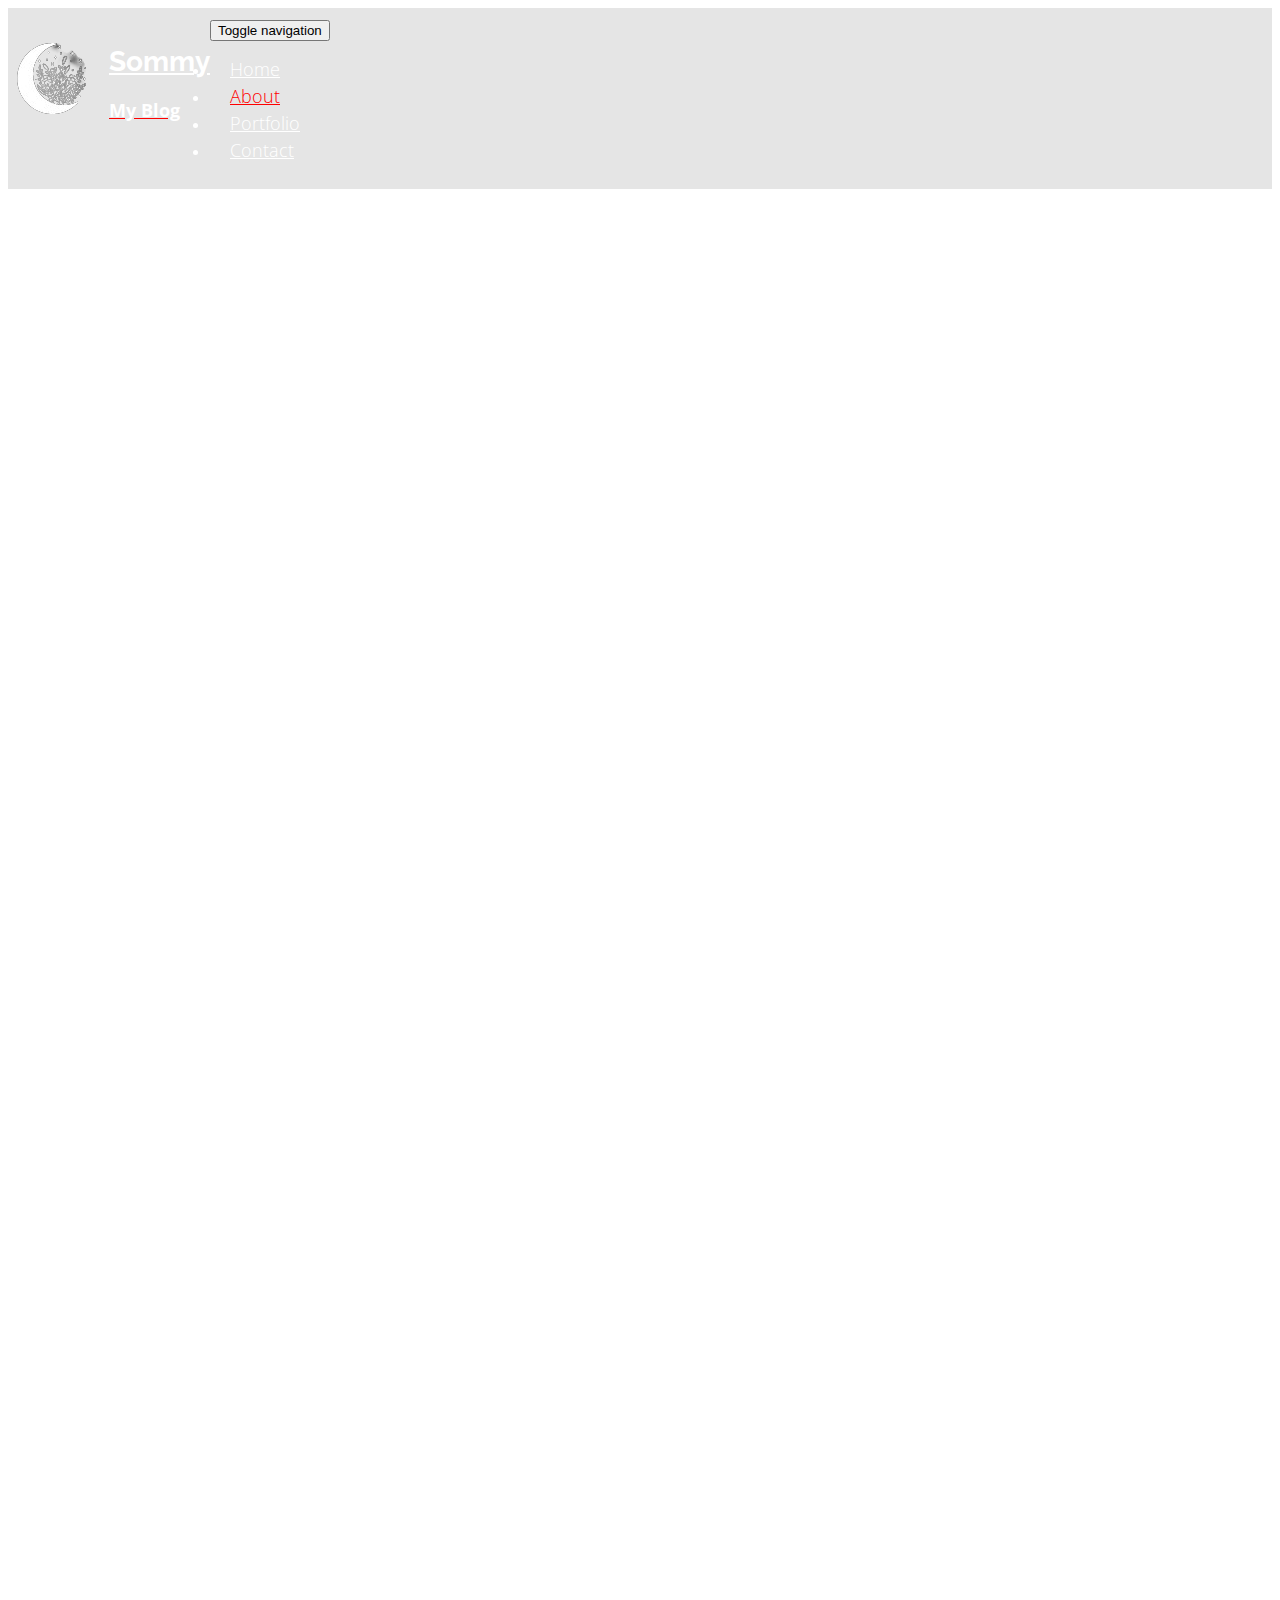
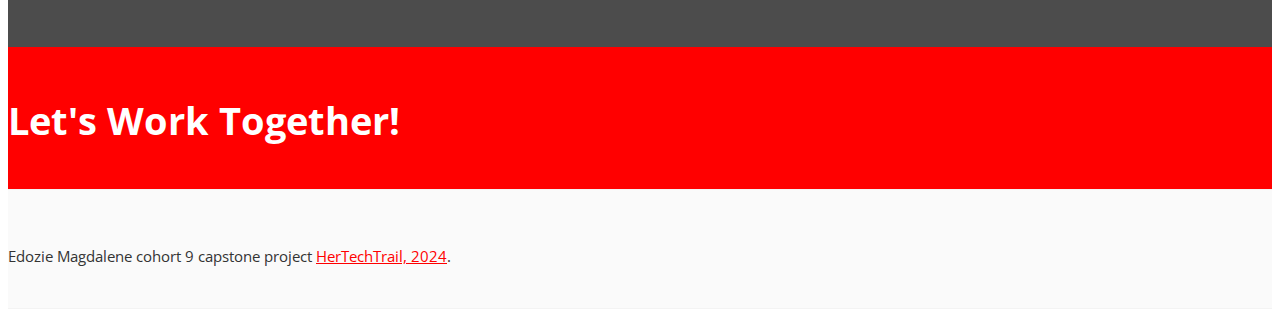
==== about.html @ c8b985c4 "Initial commit" ====
<!DOCTYPE html>
<!--[if IE 9]> <html lang="en" class="ie9"> <![endif]-->
<!--[if !IE]><!-->
<html lang="en">
  <!--<![endif]-->
  <head>
    <meta charset="utf-8" />
    <title>Sommy's Web Page</title>
    <meta
      name="description"
      content="Worthy a Bootstrap-based, Responsive HTML5 Template"
    />
    <meta name="author" content="htmlcoder.me" />

    <!-- Mobile Meta -->
    <meta name="viewport" content="width=device-width, initial-scale=1.0" />

    <!-- Favicon -->
    <link rel="shortcut icon" href="images/favicon.ico" />

    <!-- Web Fonts -->
    <link
      href="http://fonts.googleapis.com/css?family=Open+Sans:400italic,700italic,400,700,300&amp;subset=latin,latin-ext"
      rel="stylesheet"
      type="text/css"
    />
    <link
      href="http://fonts.googleapis.com/css?family=Raleway:700,400,300"
      rel="stylesheet"
      type="text/css"
    />

    <!-- Bootstrap core CSS -->
    <link href="bootstrap/css/bootstrap.css" rel="stylesheet" />

    <!-- Font Awesome CSS -->
    <link href="fonts/font-awesome/css/font-awesome.css" rel="stylesheet" />

    <!-- Plugins -->
    <link href="css/animations.css" rel="stylesheet" />

    <!-- Worthy core CSS file -->
    <link href="css/style.css" rel="stylesheet" />

    <!-- Custom css -->
    <link href="css/custom.css" rel="stylesheet" />
  </head>

  <body class="no-trans">
    <!-- scrollToTop -->
    <!-- ================ -->
    <div class="scrollToTop"><i class="icon-up-open-big"></i></div>

    <!-- header start -->
    <!-- ================ -->
    <header class="header fixed clearfix navbar navbar-fixed-top">
      <div class="container">
        <div class="row">
          <div class="col-md-4">
            <!-- header-left start -->
            <!-- ================ -->
            <div class="header-left clearfix">
              <!-- logo -->
              <div class="logo smooth-scroll">
                <a href="#banner"
                  ><img id="logo" src="images/White_and_Black_Moon_Light_Logo-removebg-preview.png" alt="Worthy"
                /></a>
              </div>

              <!-- name-and-slogan -->
              <div class="site-name-and-slogan smooth-scroll">
                <div class="site-name"><a href="#banner"><h2 style="color: white;">Sommy</h2></a></div>
                <div class="site-slogan mt-n1">
                  <a target="_blank" href="https://dynamotechtrends.com/"><h4 style="color: white;">My Blog</h4></a>
                </div>
              </div>
            </div>
            <!-- header-left end -->
          </div>
          <div class="col-md-8">
            <!-- header-right start -->
            <!-- ================ -->
            <div class="header-right clearfix">
              <!-- main-navigation start -->
              <!-- ================ -->
              <div class="main-navigation animated">
                <!-- navbar start -->
                <!-- ================ -->
                <nav class="navbar navbar-default" role="navigation">
                  <div class="container-fluid">
                    <!-- Toggle get grouped for better mobile display -->
                    <div class="navbar-header">
                      <button
                        type="button"
                        class="navbar-toggle"
                        data-toggle="collapse"
                        data-target="#navbar-collapse-1"
                      >
                        <span class="sr-only">Toggle navigation</span>
                        <span class="icon-bar"></span>
                        <span class="icon-bar"></span>
                        <span class="icon-bar"></span>
                      </button>
                    </div>

                    <!-- Collect the nav links, forms, and other content for toggling -->
                    <div
                      class="collapse navbar-collapse scrollspy smooth-scroll"
                      id="navbar-collapse-1"
                    >
                      <ul class="nav navbar-nav navbar-right">
                        <li><a href="index.html">Home</a></li>
                        <li class="active"><a href="about.html">About</a></li>
                        <li><a href="portfolio">Portfolio</a></li>
                        <li><a href="contact">Contact</a></li>
                      </ul>
                    </div>
                  </div>
                </nav>
                <!-- navbar end -->
              </div>
              <!-- main-navigation end -->
            </div>
            <!-- header-right end -->
          </div>
        </div>
      </div>
    </header>
    <!-- header end -->

    <!-- section start -->
    <!-- ================ -->
    <div style="margin-top: 100px;"
      class="section clearfix object-non-visible"
      data-animation-effect="fadeIn"
    >
      <div class="container">
        <div class="row my4">
          <div class="col-md-12">
            <h1 id="about" class="title text-center">
              About <span>Somtochukwu</span>
            </h1>
            <p class="lead text-center">
              Lorem ipsum dolor sit amet, consectetur adipisicing elit. Dicta
              officia, aspernatur.
            </p>
            <div class="space"></div>
            <div class="row">
              <div class="col-md-6">
                <img src="images/portfolio-1.jpg" alt="My picture" />
                <div class="space"></div>
              </div>
              <div class="col-md-6">
                <p>
                  Lorem ipsum dolor sit amet, consectetur adipisicing elit.
                  Excepturi adipisci illo, voluptatum ipsam fuga error commodi
                  architecto, laudantium culpa tenetur at id, beatae placeat
                  deserunt iure quas voluptas fugit eveniet.
                </p>
                <p>
                  Lorem ipsum dolor sit amet, consectetur adipisicing elit. Quo
                  ducimus explicabo quibusdam temporibus deserunt doloremque
                  pariatur ea, animi a. Delectus similique atque eligendi, enim
                  vel reiciendis deleniti neque aliquid, sit?
                </p>
                <ul class="list-unstyled">
                  <li>
                    <i class="fa fa-caret-right pr-10 text-colored"></i> Lorem
                    ipsum dolor sit amet
                  </li>
                  <li>
                    <i class="fa fa-caret-right pr-10 text-colored"></i>
                    Reiciendis deleniti neque aliquid
                  </li>
                  <li>
                    <i class="fa fa-caret-right pr-10 text-colored"></i> Ipsam
                    fuga error commodi
                  </li>
                  <li>
                    <i class="fa fa-caret-right pr-10 text-colored"></i> Lorem
                    ipsum dolor sit amet
                  </li>
                  <li>
                    <i class="fa fa-caret-right pr-10 text-colored"></i>
                    Dignissimos molestiae necessitatibus
                  </li>
                </ul>
              </div>
            </div>
            <div class="space"></div>
            <h2>Becessitatibus quae beatae possimus ullam</h2>
            <div class="row">
              <div class="col-md-6">
                <p>
                  Lorem ipsum dolor sit amet, consectetur adipisicing elit.
                  Excepturi adipisci illo, voluptatum ipsam fuga error commodi
                  architecto, laudantium culpa tenetur at id, beatae placeat
                  deserunt iure quas voluptas fugit eveniet.
                </p>
                <p>
                  Lorem ipsum dolor sit amet, consectetur adipisicing elit. Quo
                  ducimus explicabo quibusdam temporibus deserunt doloremque
                  pariatur ea, animi a. Delectus similique atque eligendi, enim
                  vel reiciendis deleniti neque aliquid, sit?
                </p>
                <p>
                  Vitae dolores quam magnam accusantium nam, voluptatibus
                  expedita delectus, dolorum odio magni ut nemo nihil ex earum
                  pariatur molestias velit eveniet, facere autem saepe aut. Ut
                  minima itaque porro facere. Cumque vitae autem, dignissimos
                  molestiae necessitatibus culpa aliquam deleniti soluta sunt
                  voluptatibus tenetur, unde dolorem eligendi doloribus
                  quibusdam facere totam. Possimus atque deserunt numquam
                  aliquam magnam, facilis officiis illo alias ipsa voluptas
                  laborum, praesentium eveniet nobis velit voluptatem odio
                  eligendi, corporis et iste distinctio! Repellendus, id, ad.
                </p>
              </div>
              <div class="col-md-6">
                <div
                  class="panel-group"
                  id="accordion"
                  role="tablist"
                  aria-multiselectable="true"
                >
                  <div class="panel panel-default">
                    <div class="panel-heading" role="tab" id="headingOne">
                      <h4 class="panel-title">
                        <a
                          data-toggle="collapse"
                          data-parent="#accordion"
                          href="#collapseOne"
                          aria-expanded="true"
                          aria-controls="collapseOne"
                        >
                          Collapsible Group Item #1
                        </a>
                      </h4>
                    </div>
                    <div
                      id="collapseOne"
                      class="panel-collapse collapse in"
                      role="tabpanel"
                      aria-labelledby="headingOne"
                    >
                      <div class="panel-body">
                        Anim pariatur cliche reprehenderit, enim eiusmod high
                        life accusamus terry richardson ad squid. 3 wolf moon
                        officia aute, non cupidatat skateboard dolor brunch.
                        Food truck quinoa nesciunt laborum eiusmod. Brunch 3
                        wolf moon tempor, sunt aliqua put a bird on it squid
                        single-origin coffee nulla assumenda shoreditch et.
                        Nihil anim keffiyeh helvetica, craft beer labore wes
                        anderson cred nesciunt sapiente ea proident. Ad vegan
                        excepteur butcher.
                      </div>
                    </div>
                  </div>
                  <div class="panel panel-default">
                    <div class="panel-heading" role="tab" id="headingTwo">
                      <h4 class="panel-title">
                        <a
                          class="collapsed"
                          data-toggle="collapse"
                          data-parent="#accordion"
                          href="#collapseTwo"
                          aria-expanded="false"
                          aria-controls="collapseTwo"
                        >
                          Collapsible Group Item #2
                        </a>
                      </h4>
                    </div>
                    <div
                      id="collapseTwo"
                      class="panel-collapse collapse"
                      role="tabpanel"
                      aria-labelledby="headingTwo"
                    >
                      <div class="panel-body">
                        Anim pariatur cliche reprehenderit, enim eiusmod high
                        life accusamus terry richardson ad squid. 3 wolf moon
                        officia aute, non cupidatat skateboard dolor brunch.
                        Food truck quinoa nesciunt laborum eiusmod. Brunch 3
                        wolf moon tempor, sunt aliqua put a bird on it squid
                        single-origin coffee nulla assumenda shoreditch et.
                        Nihil anim keffiyeh helvetica, craft beer labore wes
                        anderson cred nesciunt sapiente ea proident.
                      </div>
                    </div>
                  </div>
                  <div class="panel panel-default">
                    <div class="panel-heading" role="tab" id="headingThree">
                      <h4 class="panel-title">
                        <a
                          class="collapsed"
                          data-toggle="collapse"
                          data-parent="#accordion"
                          href="#collapseThree"
                          aria-expanded="false"
                          aria-controls="collapseThree"
                        >
                          Collapsible Group Item #3
                        </a>
                      </h4>
                    </div>
                    <div
                      id="collapseThree"
                      class="panel-collapse collapse"
                      role="tabpanel"
                      aria-labelledby="headingThree"
                    >
                      <div class="panel-body">
                        Richardson ad squid. 3 wolf moon officia aute, non
                        cupidatat skateboard dolor brunch. Food truck quinoa
                        nesciunt laborum eiusmod. Brunch 3 wolf moon tempor,
                        sunt aliqua put a bird on it squid single-origin coffee
                        nulla assumenda shoreditch et. Nihil anim keffiyeh
                        helvetica, craft beer labore wes anderson cred nesciunt
                        sapiente ea proident. Ad vegan excepteur butcher vice
                        lomo. Leggings occaecat craft beer farm-to-table, raw
                        denim aesthetic.
                      </div>
                    </div>
                  </div>
                </div>
              </div>
            </div>
          </div>
        </div>
      </div>
    </div>
    <!-- section end -->

    <!-- section start -->
    <!-- ================ -->
    <div class="section translucent-bg bg-image-1 blue">
      <div class="container object-non-visible" data-animation-effect="fadeIn">
        <h1 id="services" class="text-center title">Worthy Services</h1>
        <div class="space"></div>
        <div class="row">
          <div class="col-sm-6">
            <div class="media">
              <div class="media-body text-right">
                <h4 class="media-heading">Service 1</h4>
                <p>
                  Lorem ipsum dolor sit amet, consectetur adipisicing elit. Iure
                  aperiam consequatur quo quis exercitationem reprehenderit
                  dolor vel ducimus, voluptate eaque suscipit iste placeat.
                </p>
              </div>
              <div class="media-right">
                <i class="fa fa-cog"></i>
              </div>
            </div>
            <div class="media">
              <div class="media-body text-right">
                <h4 class="media-heading">Service 2</h4>
                <p>
                  Lorem ipsum dolor sit amet, consectetur adipisicing elit. Iure
                  aperiam consequatur quo quis exercitationem reprehenderit
                  dolor vel ducimus, voluptate eaque suscipit iste placeat.
                </p>
              </div>
              <div class="media-right">
                <i class="fa fa-check"></i>
              </div>
            </div>
            <div class="media">
              <div class="media-body text-right">
                <h4 class="media-heading">Service 3</h4>
                <p>
                  Lorem ipsum dolor sit amet, consectetur adipisicing elit. Iure
                  aperiam consequatur quo quis exercitationem reprehenderit
                  dolor vel ducimus, voluptate eaque suscipit iste placeat.
                </p>
              </div>
              <div class="media-right">
                <i class="fa fa-desktop"></i>
              </div>
            </div>
            <div class="media">
              <div class="media-body text-right">
                <h4 class="media-heading">Service 4</h4>
                <p>
                  Lorem ipsum dolor sit amet, consectetur adipisicing elit. Iure
                  aperiam consequatur quo quis exercitationem reprehenderit
                  dolor vel ducimus, voluptate eaque suscipit iste placeat.
                </p>
              </div>
              <div class="media-right">
                <i class="fa fa-users"></i>
              </div>
            </div>
          </div>
          <div class="space visible-xs"></div>
          <div class="col-sm-6">
            <div class="media">
              <div class="media-left">
                <i class="fa fa-leaf"></i>
              </div>
              <div class="media-body">
                <h4 class="media-heading">Service 5</h4>
                <p>
                  Lorem ipsum dolor sit amet, consectetur adipisicing elit. Iure
                  aperiam consequatur quo quis exercitationem reprehenderit
                  dolor vel ducimus, voluptate eaque suscipit iste placeat.
                </p>
              </div>
            </div>
            <div class="media">
              <div class="media-left">
                <i class="fa fa-area-chart"></i>
              </div>
              <div class="media-body">
                <h4 class="media-heading">Service 6</h4>
                <p>
                  Lorem ipsum dolor sit amet, consectetur adipisicing elit. Iure
                  aperiam consequatur quo quis exercitationem reprehenderit
                  dolor vel ducimus, voluptate eaque suscipit iste placeat.
                </p>
              </div>
            </div>
            <div class="media">
              <div class="media-left">
                <i class="fa fa-child"></i>
              </div>
              <div class="media-body">
                <h4 class="media-heading">Service 7</h4>
                <p>
                  Lorem ipsum dolor sit amet, consectetur adipisicing elit. Iure
                  aperiam consequatur quo quis exercitationem reprehenderit
                  dolor vel ducimus, voluptate eaque suscipit iste placeat.
                </p>
              </div>
            </div>
            <div class="media">
              <div class="media-left">
                <i class="fa fa-codepen"></i>
              </div>
              <div class="media-body">
                <h4 class="media-heading">Service 8</h4>
                <p>
                  Lorem ipsum dolor sit amet, consectetur adipisicing elit. Iure
                  aperiam consequatur quo quis exercitationem reprehenderit
                  dolor vel ducimus, voluptate eaque suscipit iste placeat.
                </p>
              </div>
            </div>
          </div>
        </div>
      </div>
    </div>
    <!-- section end -->

    <!-- section start -->
    <!-- ================ -->
    <div class="default-bg space blue">
      <div class="container">
        <div class="row">
          <div class="col-md-8 col-md-offset-2">
            <h1 class="text-center">Let's Work Together!</h1>
          </div>
        </div>
      </div>
    </div>
    <!-- section end -->

    <!-- footer start -->
    <!-- ================ -->
    <footer id="footer">
      <!-- .footer start -->
      <!-- ================ -->

      <!-- .subfooter start -->
      <!-- ================ -->
      <div class="subfooter">
        <div class="container">
          <div class="row">
            <div class="col-md-12">
              <p class="text-center">
                Edozie Magdalene cohort 9 capstone project
                <a target="_blank" href="http://htmlcoder.me"
                  >HerTechTrail, 2024</a
                >.
              </p>
            </div>
          </div>
        </div>
      </div>
      <!-- .subfooter end -->
    </footer>
    <!-- footer end -->

    <!-- JavaScript files placed at the end of the document so the pages load faster
		================================================== -->
    <!-- Jquery and Bootstap core js files -->
    <script type="text/javascript" src="plugins/jquery.min.js"></script>
    <script type="text/javascript" src="bootstrap/js/bootstrap.min.js"></script>

    <!-- Modernizr javascript -->
    <script type="text/javascript" src="plugins/modernizr.js"></script>

    <!-- Isotope javascript -->
    <script
      type="text/javascript"
      src="plugins/isotope/isotope.pkgd.min.js"
    ></script>

    <!-- Backstretch javascript -->
    <script
      type="text/javascript"
      src="plugins/jquery.backstretch.min.js"
    ></script>

    <!-- Appear javascript -->
    <script type="text/javascript" src="plugins/jquery.appear.js"></script>

    <!-- Initialization of Plugins -->
    <script type="text/javascript" src="js/template.js"></script>

    <!-- Custom Scripts -->
    <script type="text/javascript" src="js/custom.js"></script>
  </body>
</html>
---- css/style.css ----
/* Theme Name:Worthy - Free Powerful Theme by HtmlCoder
Author:HtmlCoder
Author URI:http://www.htmlcoder.me
Version:1.0.0
Created:November 2014
License:Creative Commons Attribution 3.0 License (https://creativecommons.org/licenses/by/3.0/)
File Description:Main CSS file of the template */

/* Typography
----------------------------------------------------------------------------- */
body {
  font-family: "Open Sans", sans-serif;
}
.site-name {
  font-family: "Raleway", sans-serif;
}
html,
body {
  height: 100%;
}
body {
  font-size: 15px;
  line-height: 1.5;
  color: #333333;
  background-color: #ffffff;
  position: relative;
}
h1,
h2,
h3,
h4,
h5,
h6 {
  color: #333333;
}
h1, logo  {
  font-size: 38px;
  font-weight: 700;
  margin-bottom: 20px;
}
h2 {
  font-size: 28px;
  margin-bottom: 15px;
}
h3 {
  font-size: 22px;
}
h4 {
  font-size: 18px;
  font-weight: 700;
}
h5 {
  font-size: 16px;
  text-transform: uppercase;
  font-weight: 700;
}
h6 {
  font-weight: 700;
}
h1 span,
h2 span,
h3 span,
h4 span {
  color: pink;
}
.text-colored {
  color: red;
}
a {
  color: red;
}
a:hover {
  color: pink;
}
a:focus,
a:active {
  outline: none;
}
.large {
  font-size: 18px;
}
img {
  display: block;
  max-width: 100%;
  height: auto;
}
.list-unstyled li {
  padding: 5px 0;
}
.list-horizontal {
  padding: 15px 0;
}
.list-horizontal-item img {
  display: block;
  margin: 0 auto;
}
.list-icons {
  padding: 0;
  margin: 20px 0;
  list-style: none;
  font-size: 18px;
}
.list-icons li {
  padding: 0 0 15px 0;
}
blockquote {
  border-left: none;
  padding-left: 0;
  padding-right: 0;
}
.title {
  margin-top: 0;
}

/* Layout
----------------------------------------------------------------------------- */
.header {
  color: #ffffff;
  background-color: rgba(0, 0, 0, 0.1);
  padding: 10px 0;
  -webkit-transition: all 0.2s ease-in-out;
  -moz-transition: all 0.2s ease-in-out;
  -o-transition: all 0.2s ease-in-out;
  -ms-transition: all 0.2s ease-in-out;
  transition: all 0.2s ease-in-out;
}
.banner {
  width: 100%;
  height: 100%;
  min-height: 100%;
  position: relative;
  color: #fff;
}
.banner-image {
  vertical-align: middle;
  min-height: 100%;
  width: 100%;
}
.banner:after {
  position: absolute;
  top: 0;
  left: 0;
  right: 0;
  bottom: 0;
  background-color: rgba(0, 0, 0, 0.55);
  content: "";
}
.banner-caption {
  position: absolute;
  top: 40%;
  width: 100%;
  z-index: 2;
}
.subfooter {
  background-color: #fafafa;
  border-top: 1px solid #f3f3f3;
  border-bottom: 1px solid #f3f3f3;
  padding: 40px 0;
}
.section {
  background-color: #ffffff;
  padding: 80px 0;
}

/* Backgrounds
----------------------------------------------------------------------------- */
.default-bg {
  background-color: #222222;
  color: #ffffff;
}
.default-bg.blue {
  background-color: red;
}
.translucent-bg {
  color: #ffffff;
}
.default-bg h1,
.default-bg h2,
.default-bg h3,
.default-bg h4,
.default-bg h5,
.default-bg h6,
.translucent-bg h1,
.translucent-bg h2,
.translucent-bg h3,
.translucent-bg h4,
.translucent-bg h5,
.translucent-bg h6 {
  color: #ffffff;
}
.default-bg blockquote footer,
.translucent-bg blockquote footer {
  color: #cccccc;
}
.default-bg a,
.translucent-bg a {
  color: #ffffff;
  text-decoration: underline;
}
.default-bg a:hover,
.translucent-bg a:hover {
  text-decoration: none;
}
.translucent-bg {
  -webkit-background-size: cover !important;
  -moz-background-size: cover !important;
  -o-background-size: cover !important;
  background-size: cover !important;
  background-position: 50% 0;
  background-repeat: no-repeat;
  z-index: 1;
  position: relative;
}
.translucent-bg .translucent-bg {
  margin-top: 80px;
  z-index: 3;
}
.translucent-bg:after {
  content: "";
  position: absolute;
  top: 0;
  left: 0;
  z-index: 2;
  width: 100%;
  height: 100%;
  background-color: rgba(0, 0, 0, 0.7);
}
.translucent-bg.red:after {
  background-color: rgb(25, 3, 3);
}
.translucent-bg .container {
  z-index: 3;
  position: relative;
}
.bg-image-1 {
  background: url("../images/bg-image-1.jpg") 50% 0px no-repeat;
}
.bg-image-2 {
  background: url("../images/bg-image-2.jpg") 50% 0px no-repeat;
}

/* Misc
----------------------------------------------------------------------------- */
.object-non-visible {
  opacity: 0;
  filter: alpha(opacity=0);
}
.object-visible,
.touch .object-non-visible {
  opacity: 1 !important;
  filter: alpha(opacity=100) !important;
}

/* Targeting only Firefox for smoothest animations */
@-moz-document url-prefix() {
  .object-visible,
  .touch .object-non-visible {
    -webkit-transition: opacity 0.6s ease-in-out;
    -moz-transition: opacity 0.6s ease-in-out;
    -o-transition: opacity 0.6s ease-in-out;
    -ms-transition: opacity 0.6s ease-in-out;
    transition: opacity 0.6s ease-in-out;
  }
}
.space {
  padding: 20px 0;
}
.pr-10 {
  padding-right: 10px;
}
.pl-10 {
  padding-left: 10px;
}
.pb-clear {
  padding-bottom: 0;
}

/* Sections
----------------------------------------------------------------------------- */
.banner-caption h1,
.banner-caption h2,
.banner-caption h3,
.banner-caption h4,
.banner-caption h5,
.banner-caption h6 {
  color: #ffffff;
}
.banner-caption h1 {
  font-size: 60px;
}
.subfooter p {
  margin-bottom: 0;
}

/* Template Components
----------------------------------------------------------------------------- */
/* Buttons
---------------------------------- */
.btn {
  padding: 8px 15px;
  font-size: 14px;
  line-height: 1.42857143;
  min-width: 160px;
  text-align: center;
  border-radius: 0;
  text-transform: uppercase;
  -webkit-transition: all 0.2s ease-in-out;
  -moz-transition: all 0.2s ease-in-out;
  -ms-transition: all 0.2s ease-in-out;
  -o-transition: all 0.2s ease-in-out;
  transition: all 0.2s ease-in-out;
}
.btn-default {
  color: red;
  border: 1px solid #cccccc;
}
.btn-default:hover {
  color: #ffffff;
  background-color: pink;
  border-color: pink;
}

/* Collapse
---------------------------------- */
.panel-group .panel {
  -webkit-border-radius: 0px;
  -moz-border-radius: 0px;
  border-radius: 0px;
  border: none;
}
.panel-default > .panel-heading {
  padding: 0;
  outline: none;
  border: none;
  -webkit-border-radius: 0;
  -moz-border-radius: 0;
  -o-border-radius: 0;
  border-radius: 0;
  width: 100%;
}
.panel-default > .panel-heading + .panel-collapse > .panel-body {
  border: 1px solid #f0f0f0;
  border-top: none;
  background-color: #fafafa;
}
.panel-heading a {
  font-weight: 400;
  padding: 12px 35px 12px 15px;
  display: inline-block;
  width: 100%;
  background-color: red;
  color: #ffffff;
  position: relative;
  text-decoration: none;
}
.panel-heading a.collapsed {
  color: #ffffff;
  background-color: #333333;
}
.panel-heading a:after {
  font-family: "FontAwesome";
  content: "\f147";
  position: absolute;
  right: 15px;
  font-size: 14px;
  font-weight: 300;
  top: 50%;
  line-height: 1;
  margin-top: -7px;
}
.panel-heading a.collapsed:after {
  content: "\f196";
}
.panel-heading a:hover {
  text-decoration: none;
  background-color: red;
  color: #ffffff;
}
.panel-title a i {
  padding-right: 10px;
  font-size: 20px;
}

/* Pills
---------------------------------- */
.nav-pills > li.active > a,
.nav-pills > li.active > a:hover,
.nav-pills > li.active > a:focus,
.nav-pills > li > a:hover {
  background-color: red;
  border-color: red;
  color: #ffffff;
}
.nav-pills > li > a {
  border-radius: 0;
  padding: 8px 20px;
  border: 1px solid #cacaca;
  color: #666666;
  font-size: 12px;
  text-transform: uppercase;
  font-weight: 300;
}

/* Forms
---------------------------------- */
.form-control {
  height: 45px;
  -webkit-border-radius: 0px;
  -moz-border-radius: 0px;
  border-radius: 0px;
}
.form-control-feedback {
  color: #cccccc;
}
.has-feedback label.sr-only ~ .form-control-feedback {
  top: 15px;
}
textarea {
  resize: vertical;
}

/* Modals
---------------------------------- */
.modal-content {
  -webkit-border-radius: 0px;
  -moz-border-radius: 0px;
  border-radius: 0px;
}
.modal-header {
  background-color: red;
  color: #ffffff;
}
.modal-header h4 {
  color: #ffffff;
}
.modal-header .close {
  font-weight: 300;
  color: #ffffff;
  text-shadow: none;
  filter: alpha(opacity=100);
  opacity: 1;
}

/* Large devices (Large desktops 1200px and up) */
@media (min-width: 1200px) {
  .modal-lg {
    width: 1140px;
  }
}

/* Media
---------------------------------- */
.media .fa {
  font-size: 24px;
  width: 40px;
  height: 25px;
  line-height: 25px;
  padding: 0 5px;
  text-align: center;
}

/* Navigations
----------------------------------------------------------------------------- */
.header .navbar {
  margin-bottom: 0;
}
.main-navigation .navbar-default {
  background-color: transparent;
  border: none;
}
.main-navigation .navbar-default .navbar-nav > li > a {
  color: #fff;
  padding: 10px 20px;
  font-size: 18px;
  font-weight: 300;
}
.main-navigation .navbar-default .navbar-nav > li.active > a {
  background-color: transparent;
  color: red;
}
.main-navigation .navbar-default .navbar-nav > li > a:hover,
.main-navigation .navbar-default .navbar-nav > li.active > a:hover {
  color: red;
}
@media (min-width: 768px) {
  .main-navigation .navbar-default .navbar-nav > li > a {
    padding-top: 30px;
    padding-bottom: 30px;
    -webkit-transition: all 0.3s ease-in-out;
    -moz-transition: all 0.3s ease-in-out;
    -o-transition: all 0.3s ease-in-out;
    -ms-transition: all 0.3s ease-in-out;
    transition: all 0.3s ease-in-out;
  }
}
@media (min-width: 768px) and (max-width: 991px) {
  .main-navigation .container-fluid {
    padding-left: 0;
    padding-right: 0;
  }
  .navbar-nav {
    float: left !important;
  }
}
@media (max-width: 767px) {
  .header.navbar-fixed-top {
    position: absolute;
  }
}

/* Fixed Header
----------------------------------------------------------------------------- */
.fixed-header-on .header {
  background-color: rgba(0, 0, 0, 0.95);
  padding: 5px 0;
}
.fixed-header-on .site-name {
  font-size: 24px;
}
.fixed-header-on .logo {
  -webkit-transform: scale(0.8);
  transform: scale(0.8);
  margin-top: 0;
  margin-bottom: 0;
}
@media (min-width: 768px) {
  .fixed-header-on .navbar-default .navbar-nav > li > a {
    padding-top: 20px;
    padding-bottom: 20px;
  }
}
@media (max-width: 991px) {
  .fixed-header-on .logo,
  .fixed-header-on .site-name,
  .fixed-header-on .site-slogan {
    display: none;
  }
}

/* Blocks/Widgets
----------------------------------------------------------------------------- */
/* Logo, Site Name, Site Slogan
---------------------------------- */
.logo {
  margin: 10px 10px 10px 0;
  -webkit-transition: all 0.3s ease-in-out;
  -moz-transition: all 0.3s ease-in-out;
  -o-transition: all 0.3s ease-in-out;
  -ms-transition: all 0.3s ease-in-out;
  transition: all 0.3s ease-in-out;
}
.logo,
.site-name-and-slogan {
  float: left;
}
.site-name {
  font-size: 36px;
  margin-bottom: -10px;
  -webkit-transition: all 0.3s ease-in-out;
  -moz-transition: all 0.3s ease-in-out;
  -o-transition: all 0.3s ease-in-out;
  -ms-transition: all 0.3s ease-in-out;
  transition: all 0.3s ease-in-out;
}
.site-name a {
  color: #ffffff;
}
.site-name a:hover {
  text-decoration: none;
}
.site-slogan {
  font-size: 12px;
}

/* Testimonials
---------------------------------- */
.testimonial .media-left {
  width: 60px;
}

/* Social Links
---------------------------------- */
.social-links {
  padding: 0;
  list-style: none;
  margin: 15px 0;
}
.social-links li {
  margin: 10px 25px 10px 0;
  display: inline-block;
  font-size: 36px;
}
.social-links li a {
  color: #333333;
  -webkit-transition: all 0.2s ease-in-out;
  -moz-transition: all 0.2s ease-in-out;
  -o-transition: all 0.2s ease-in-out;
  -ms-transition: all 0.2s ease-in-out;
  transition: all 0.2s ease-in-out;
}
.social-links li.twitter a:hover {
  color: red;
}
.social-links li.skype a:hover {
  color: #00aff0;
}
.social-links li.linkedin a:hover {
  color: #0976b4;
}
.social-links li.googleplus a:hover {
  color: #dd4b39;
}
.social-links li.youtube a:hover {
  color: #b31217;
}
.social-links li.flickr a:hover {
  color: #ff0084;
}
.social-links li.facebook a:hover {
  color: #3b5998;
}
.social-links li.pinterest a:hover {
  color: #cb2027;
}

/* Isotope Items
---------------------------------- */
.filters {
  margin: 0 0 30px 0;
}
.filters .nav-pills > li {
  margin-right: 2px;
  margin-bottom: 2px;
}
.filters .nav-pills > li + li {
  margin-left: 0px;
}
.text-center.filters .nav-pills > li {
  margin-right: 2px;
  margin-left: 2px;
  margin-bottom: 2px;
  display: inline-block;
  float: none;
}
.isotope-container {
  overflow: hidden;
}
.isotope-item {
  margin-bottom: 20px;
}
.isotope-item .btn-default {
  color: #999999;
}
.isotope-item .btn-default:hover {
  color: #ffffff;
}
@media (max-width: 480px) {
  .filters .nav-pills > li {
    width: 100%;
    display: block;
  }
}

/* Images Overlay
----------------------------------------------------------------------------- */
.overlay-container {
  position: relative;
  display: block;
  overflow: hidden;
}
.overlay {
  position: absolute;
  top: 0;
  bottom: -1px;
  left: 0;
  right: -1px;
  background-color: rgb(56, 4, 4);
  cursor: pointer;
  overflow: hidden;
  opacity: 0;
  filter: alpha(opacity=0);
  -webkit-transform: scale(0.8);
  transform: scale(0.8);
  -webkit-transition: all linear 0.2s;
  -moz-transition: all linear 0.2s;
  -ms-transition: all linear 0.2s;
  -o-transition: all linear 0.2s;
  transition: all linear 0.2s;
}
.overlay:hover {
  text-decoration: none;
}
.overlay span {
  position: absolute;
  display: block;
  bottom: 10px;
  text-align: center;
  width: 100%;
  color: #ffffff;
  font-size: 13px;
  font-weight: 300;
}
.overlay i {
  position: absolute;
  left: 50%;
  top: 50%;
  font-size: 18px;
  line-height: 1x;
  color: #ffffff;
  margin-top: -8px;
  margin-left: -8px;
  text-align: center;
}
.overlay-container:hover .overlay {
  opacity: 1;
  filter: alpha(opacity=100);
  -webkit-transform: scale(1);
  transform: scale(1);
}
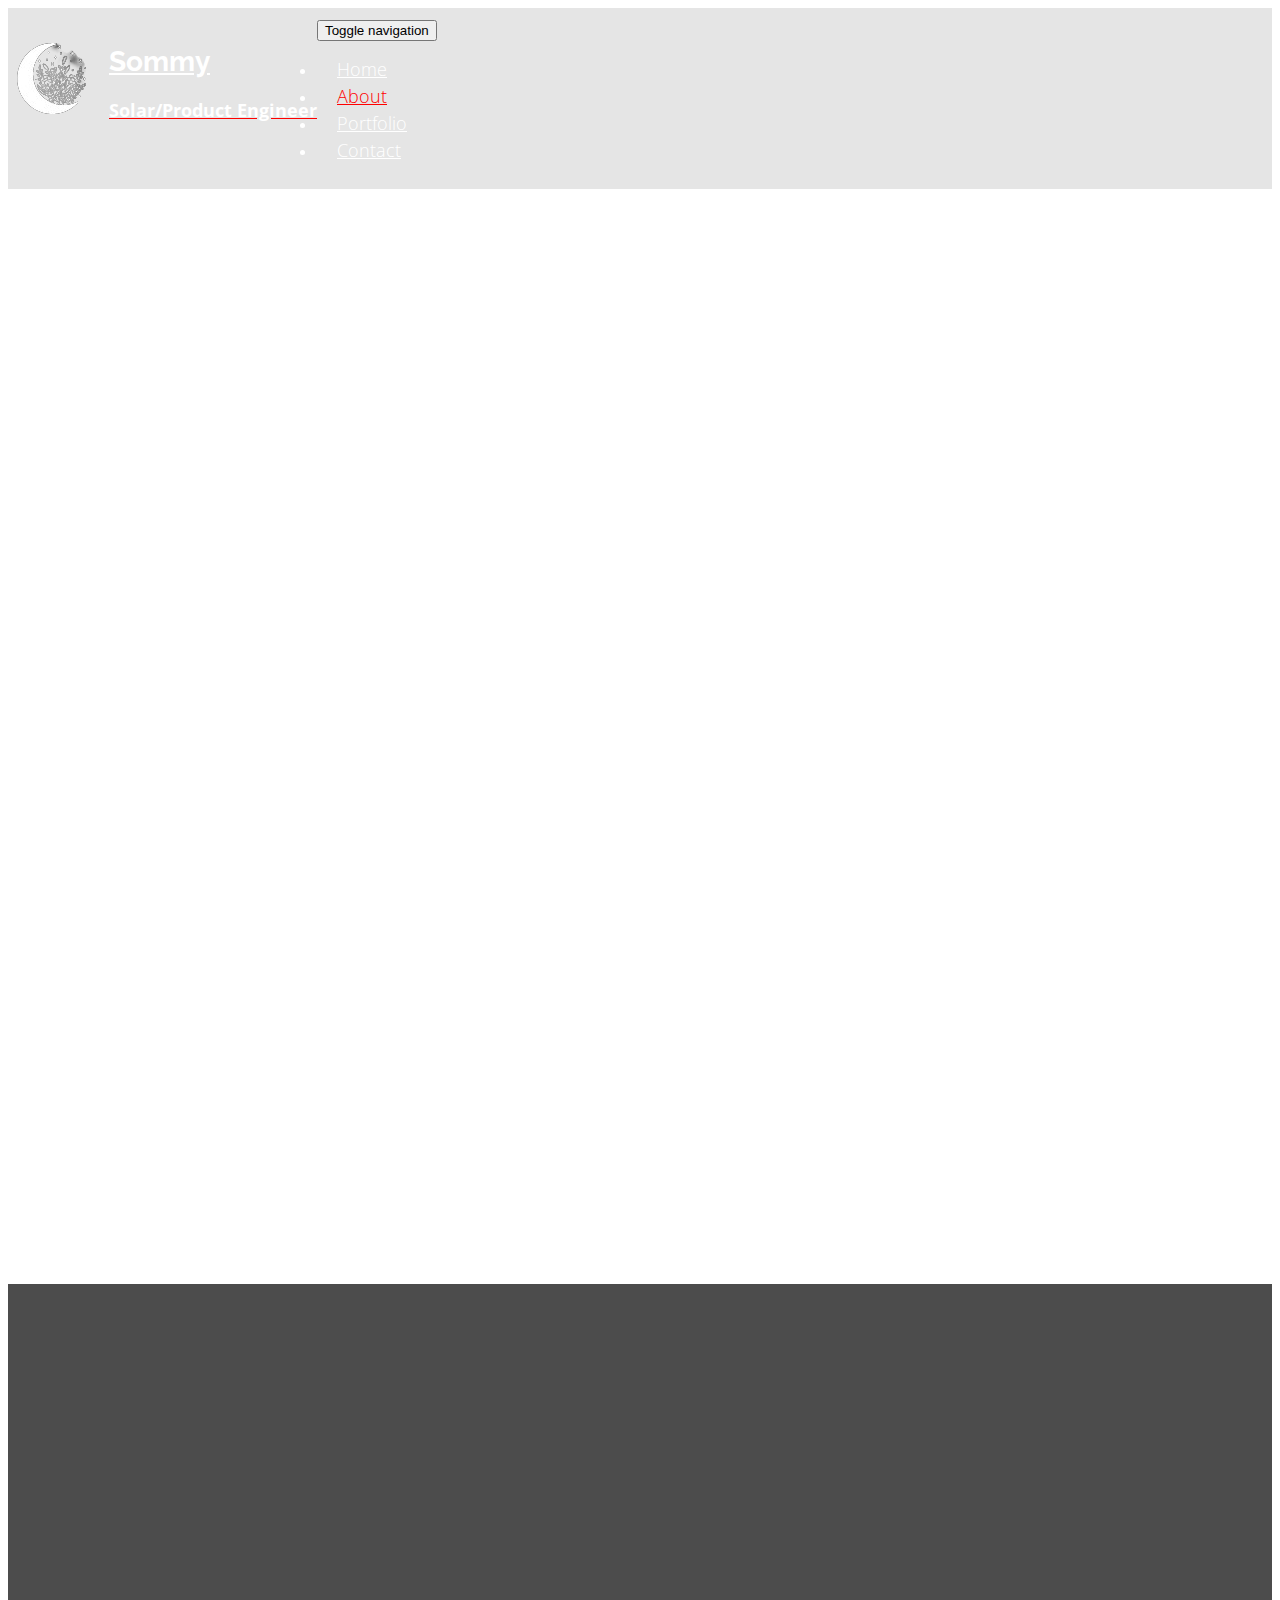
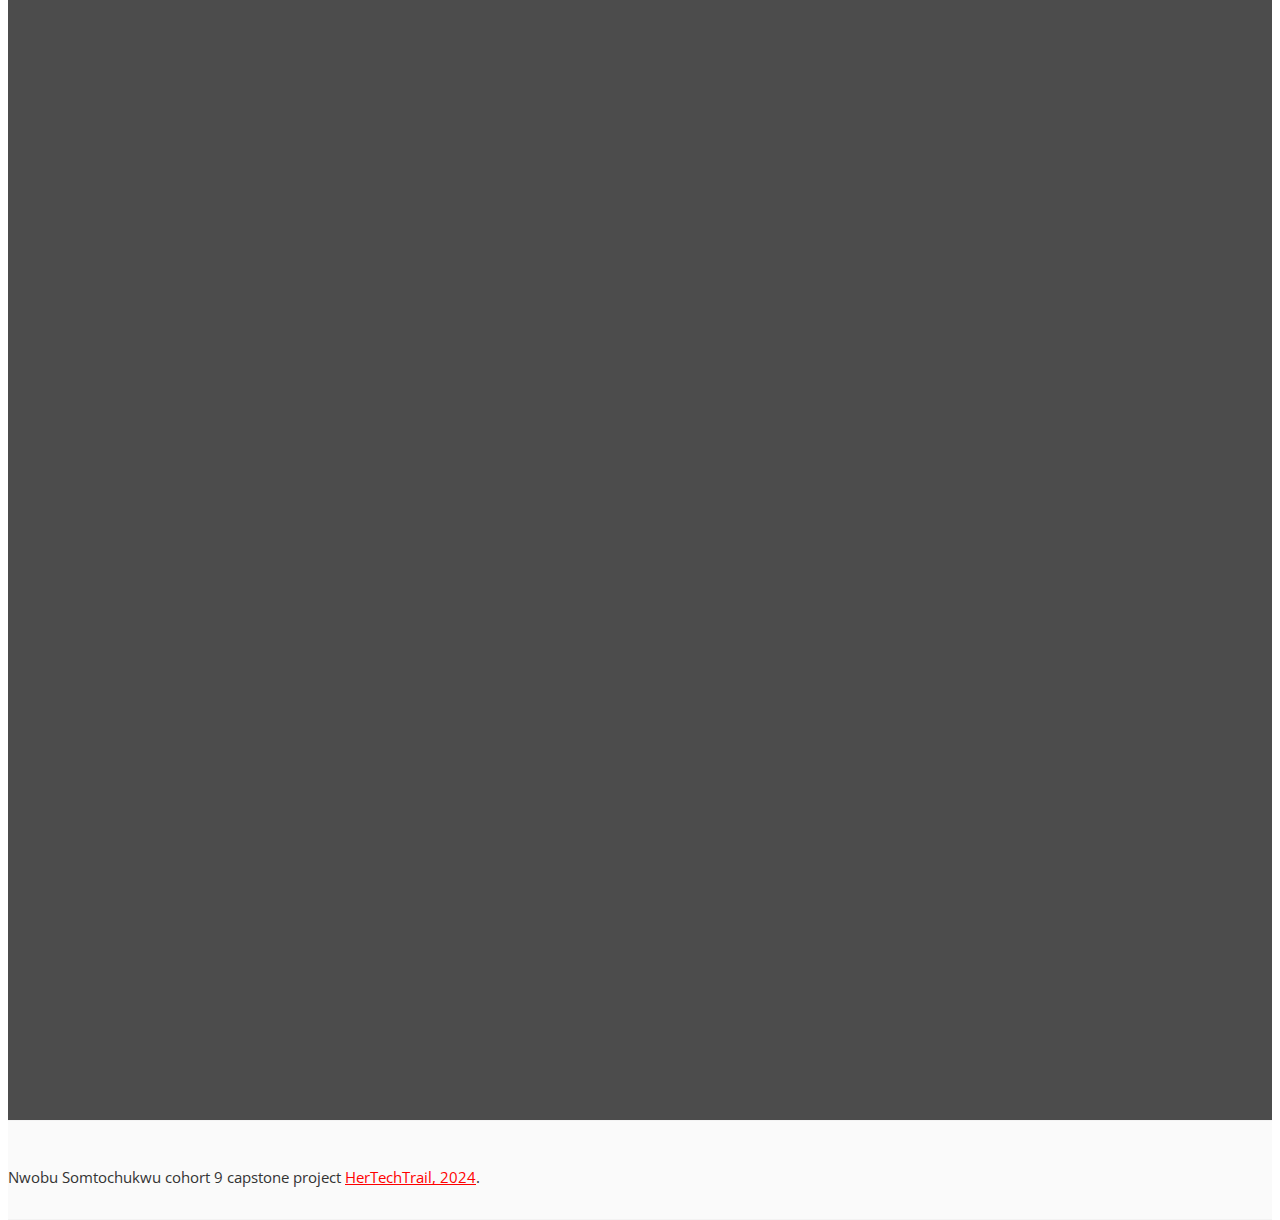
==== commit aaadc855: "Initial commit" ====
--- a/about.html
+++ b/about.html
@@ -5,7 +5,7 @@
   <!--<![endif]-->
   <head>
     <meta charset="utf-8" />
-    <title>Sommy's Web Page</title>
+    <title>Sommy's about page</title>
     <meta
       name="description"
       content="Worthy a Bootstrap-based, Responsive HTML5 Template"
@@ -71,7 +71,7 @@
               <div class="site-name-and-slogan smooth-scroll">
                 <div class="site-name"><a href="#banner"><h2 style="color: white;">Sommy</h2></a></div>
                 <div class="site-slogan mt-n1">
-                  <a target="_blank" href="https://dynamotechtrends.com/"><h4 style="color: white;">My Blog</h4></a>
+                  <a target="_blank" href="https://dynamotechtrends.com/"><h4 style="color: white;">Solar/Product Engineer</h4></a>
                 </div>
               </div>
             </div>
@@ -111,8 +111,8 @@
                       <ul class="nav navbar-nav navbar-right">
                         <li><a href="index.html">Home</a></li>
                         <li class="active"><a href="about.html">About</a></li>
-                        <li><a href="portfolio">Portfolio</a></li>
-                        <li><a href="contact">Contact</a></li>
+                        <li><a href="portfolio.html">Portfolio</a></li>
+                        <li><a href="contact.html">Contact</a></li>
                       </ul>
                     </div>
                   </div>
@@ -129,180 +129,41 @@
     <!-- header end -->
 
     <!-- section start -->
-    <!-- ================ -->
+
+    <!-- Added margin or space between the header and about section = -->
     <div style="margin-top: 100px;"
       class="section clearfix object-non-visible"
       data-animation-effect="fadeIn"
     >
-      <div class="container">
-        <div class="row my4">
-          <div class="col-md-12">
-            <h1 id="about" class="title text-center">
-              About <span>Somtochukwu</span>
+    <!-- ================ -->
+    <div class="container">
+      <div class="row my-4">
+        <div class="col-md-12">
+          <h1 id="about" class="title text-center">
+            About <span>Somtochukwu</span>
             </h1>
-            <p class="lead text-center">
-              Lorem ipsum dolor sit amet, consectetur adipisicing elit. Dicta
-              officia, aspernatur.
+            <p class="lead text-center" >
+              <strong class="cute">Hey, I'm Sommy </strong>
             </p>
             <div class="space"></div>
             <div class="row">
               <div class="col-md-6">
-                <img src="images/portfolio-1.jpg" alt="My picture" />
+                <img src="images/My_Picture.png" alt="My picture" />
                 <div class="space"></div>
               </div>
               <div class="col-md-6">
                 <p>
-                  Lorem ipsum dolor sit amet, consectetur adipisicing elit.
-                  Excepturi adipisci illo, voluptatum ipsam fuga error commodi
-                  architecto, laudantium culpa tenetur at id, beatae placeat
-                  deserunt iure quas voluptas fugit eveniet.
-                </p>
-                <p>
-                  Lorem ipsum dolor sit amet, consectetur adipisicing elit. Quo
-                  ducimus explicabo quibusdam temporibus deserunt doloremque
-                  pariatur ea, animi a. Delectus similique atque eligendi, enim
-                  vel reiciendis deleniti neque aliquid, sit?
-                </p>
-                <ul class="list-unstyled">
-                  <li>
-                    <i class="fa fa-caret-right pr-10 text-colored"></i> Lorem
-                    ipsum dolor sit amet
-                  </li>
-                  <li>
-                    <i class="fa fa-caret-right pr-10 text-colored"></i>
-                    Reiciendis deleniti neque aliquid
-                  </li>
-                  <li>
-                    <i class="fa fa-caret-right pr-10 text-colored"></i> Ipsam
-                    fuga error commodi
-                  </li>
-                  <li>
-                    <i class="fa fa-caret-right pr-10 text-colored"></i> Lorem
-                    ipsum dolor sit amet
-                  </li>
-                  <li>
-                    <i class="fa fa-caret-right pr-10 text-colored"></i>
-                    Dignissimos molestiae necessitatibus
-                  </li>
-                </ul>
-              </div>
-            </div>
-            <div class="space"></div>
-            <h2>Becessitatibus quae beatae possimus ullam</h2>
-            <div class="row">
-              <div class="col-md-6">
-                <p>
-                  Lorem ipsum dolor sit amet, consectetur adipisicing elit.
-                  Excepturi adipisci illo, voluptatum ipsam fuga error commodi
-                  architecto, laudantium culpa tenetur at id, beatae placeat
-                  deserunt iure quas voluptas fugit eveniet.
-                </p>
-                <p>
-                  Lorem ipsum dolor sit amet, consectetur adipisicing elit. Quo
-                  ducimus explicabo quibusdam temporibus deserunt doloremque
-                  pariatur ea, animi a. Delectus similique atque eligendi, enim
-                  vel reiciendis deleniti neque aliquid, sit?
-                </p>
-                <p>
-                  Vitae dolores quam magnam accusantium nam, voluptatibus
-                  expedita delectus, dolorum odio magni ut nemo nihil ex earum
-                  pariatur molestias velit eveniet, facere autem saepe aut. Ut
-                  minima itaque porro facere. Cumque vitae autem, dignissimos
-                  molestiae necessitatibus culpa aliquam deleniti soluta sunt
-                  voluptatibus tenetur, unde dolorem eligendi doloribus
-                  quibusdam facere totam. Possimus atque deserunt numquam
-                  aliquam magnam, facilis officiis illo alias ipsa voluptas
-                  laborum, praesentium eveniet nobis velit voluptatem odio
-                  eligendi, corporis et iste distinctio! Repellendus, id, ad.
-                </p>
-              </div>
-              <div class="col-md-6">
-                <div
-                  class="panel-group"
-                  id="accordion"
-                  role="tablist"
-                  aria-multiselectable="true"
-                >
-                  <div class="panel panel-default">
-                    <div class="panel-heading" role="tab" id="headingOne">
-                      <h4 class="panel-title">
-                        <a
-                          data-toggle="collapse"
-                          data-parent="#accordion"
-                          href="#collapseOne"
-                          aria-expanded="true"
-                          aria-controls="collapseOne"
-                        >
-                          Collapsible Group Item #1
-                        </a>
-                      </h4>
-                    </div>
-                    <div
-                      id="collapseOne"
-                      class="panel-collapse collapse in"
-                      role="tabpanel"
-                      aria-labelledby="headingOne"
-                    >
-                      <div class="panel-body">
-                        Anim pariatur cliche reprehenderit, enim eiusmod high
-                        life accusamus terry richardson ad squid. 3 wolf moon
-                        officia aute, non cupidatat skateboard dolor brunch.
-                        Food truck quinoa nesciunt laborum eiusmod. Brunch 3
-                        wolf moon tempor, sunt aliqua put a bird on it squid
-                        single-origin coffee nulla assumenda shoreditch et.
-                        Nihil anim keffiyeh helvetica, craft beer labore wes
-                        anderson cred nesciunt sapiente ea proident. Ad vegan
-                        excepteur butcher.
-                      </div>
-                    </div>
-                  </div>
-                  <div class="panel panel-default">
-                    <div class="panel-heading" role="tab" id="headingTwo">
-                      <h4 class="panel-title">
-                        <a
-                          class="collapsed"
-                          data-toggle="collapse"
-                          data-parent="#accordion"
-                          href="#collapseTwo"
-                          aria-expanded="false"
-                          aria-controls="collapseTwo"
-                        >
-                          Collapsible Group Item #2
-                        </a>
-                      </h4>
-                    </div>
-                    <div
-                      id="collapseTwo"
-                      class="panel-collapse collapse"
-                      role="tabpanel"
-                      aria-labelledby="headingTwo"
-                    >
-                      <div class="panel-body">
-                        Anim pariatur cliche reprehenderit, enim eiusmod high
-                        life accusamus terry richardson ad squid. 3 wolf moon
-                        officia aute, non cupidatat skateboard dolor brunch.
-                        Food truck quinoa nesciunt laborum eiusmod. Brunch 3
-                        wolf moon tempor, sunt aliqua put a bird on it squid
-                        single-origin coffee nulla assumenda shoreditch et.
-                        Nihil anim keffiyeh helvetica, craft beer labore wes
-                        anderson cred nesciunt sapiente ea proident.
-                      </div>
-                    </div>
-                  </div>
-                  <div class="panel panel-default">
+                  I am an aspiring web designer with a deep passion for creating visually compelling and user-friendly digital experiences. My journey into web design started with a fascination for how design and technology converge to shape the digital landscape. I am committed to continuous learning and improvement, staying abreast of the latest trends and best practices in the industry. My goal is to develop innovative web solutions that not only meet clients' needs but also provide an exceptional user experience. I believe in the power of design to transform ideas into impactful digital realities, and I am dedicated to honing my skills to become a leading web designer in the field.
+                </p>
+                <p>
+                  As a Product/Inside Sales Engineer in the renewable energy industry, I play a critical role in driving the adoption of sustainable energy solutions. My professional experience encompasses a blend of technical expertise and sales acumen, enabling me to effectively bridge the gap between product development and customer needs. I am responsible for understanding complex technical specifications, providing detailed product information, and developing customized solutions that align with our clients' renewable energy goals.
+                </p>
+              </div>
+            </div>
+              <div class="panel panel-default">
                     <div class="panel-heading" role="tab" id="headingThree">
                       <h4 class="panel-title">
-                        <a
-                          class="collapsed"
-                          data-toggle="collapse"
-                          data-parent="#accordion"
-                          href="#collapseThree"
-                          aria-expanded="false"
-                          aria-controls="collapseThree"
-                        >
-                          Collapsible Group Item #3
-                        </a>
-                      </h4>
+                    
                     </div>
                     <div
                       id="collapseThree"
@@ -310,17 +171,6 @@
                       role="tabpanel"
                       aria-labelledby="headingThree"
                     >
-                      <div class="panel-body">
-                        Richardson ad squid. 3 wolf moon officia aute, non
-                        cupidatat skateboard dolor brunch. Food truck quinoa
-                        nesciunt laborum eiusmod. Brunch 3 wolf moon tempor,
-                        sunt aliqua put a bird on it squid single-origin coffee
-                        nulla assumenda shoreditch et. Nihil anim keffiyeh
-                        helvetica, craft beer labore wes anderson cred nesciunt
-                        sapiente ea proident. Ad vegan excepteur butcher vice
-                        lomo. Leggings occaecat craft beer farm-to-table, raw
-                        denim aesthetic.
-                      </div>
                     </div>
                   </div>
                 </div>
@@ -336,17 +186,15 @@
     <!-- ================ -->
     <div class="section translucent-bg bg-image-1 blue">
       <div class="container object-non-visible" data-animation-effect="fadeIn">
-        <h1 id="services" class="text-center title">Worthy Services</h1>
+        <h1 id="services" class="text-center title">My Skills and Language</h1>
         <div class="space"></div>
         <div class="row">
           <div class="col-sm-6">
             <div class="media">
               <div class="media-body text-right">
-                <h4 class="media-heading">Service 1</h4>
-                <p>
-                  Lorem ipsum dolor sit amet, consectetur adipisicing elit. Iure
-                  aperiam consequatur quo quis exercitationem reprehenderit
-                  dolor vel ducimus, voluptate eaque suscipit iste placeat.
+                <h4 class="media-heading">Project Management</h4>
+                <p>
+                  Strategic Planning & Execution: Successfully managed multiple large-scale solar projects from inception to completion, ensuring timely delivery and adherence to budget constraints.
                 </p>
               </div>
               <div class="media-right">
@@ -355,11 +203,9 @@
             </div>
             <div class="media">
               <div class="media-body text-right">
-                <h4 class="media-heading">Service 2</h4>
-                <p>
-                  Lorem ipsum dolor sit amet, consectetur adipisicing elit. Iure
-                  aperiam consequatur quo quis exercitationem reprehenderit
-                  dolor vel ducimus, voluptate eaque suscipit iste placeat.
+                <h4 class="media-heading">Inside Sales</h4>
+                <p>
+                  Client Relationship Management: Built and maintained strong relationships with clients, providing tailored solutions to meet their energy needs.
                 </p>
               </div>
               <div class="media-right">
@@ -368,11 +214,9 @@
             </div>
             <div class="media">
               <div class="media-body text-right">
-                <h4 class="media-heading">Service 3</h4>
-                <p>
-                  Lorem ipsum dolor sit amet, consectetur adipisicing elit. Iure
-                  aperiam consequatur quo quis exercitationem reprehenderit
-                  dolor vel ducimus, voluptate eaque suscipit iste placeat.
+                <h4 class="media-heading">Technical Support Engineer</h4>
+                <p>
+                  Troubleshooting & Problem Solving: Provided expert technical support to resolve complex issues related to solar energy systems, ensuring high customer satisfaction.
                 </p>
               </div>
               <div class="media-right">
@@ -381,11 +225,9 @@
             </div>
             <div class="media">
               <div class="media-body text-right">
-                <h4 class="media-heading">Service 4</h4>
-                <p>
-                  Lorem ipsum dolor sit amet, consectetur adipisicing elit. Iure
-                  aperiam consequatur quo quis exercitationem reprehenderit
-                  dolor vel ducimus, voluptate eaque suscipit iste placeat.
+                <h4 class="media-heading">Solar Energy Design</h4>
+                <p>
+                  System Design & Engineering: Designed efficient and cost-effective solar energy systems tailored to diverse client needs, ranging from residential to commercial applications.
                 </p>
               </div>
               <div class="media-right">
@@ -400,11 +242,9 @@
                 <i class="fa fa-leaf"></i>
               </div>
               <div class="media-body">
-                <h4 class="media-heading">Service 5</h4>
-                <p>
-                  Lorem ipsum dolor sit amet, consectetur adipisicing elit. Iure
-                  aperiam consequatur quo quis exercitationem reprehenderit
-                  dolor vel ducimus, voluptate eaque suscipit iste placeat.
+                <h4 class="media-heading">English</h4>
+                <p>
+                  Fluent in English proficiency with exceptional written and verbal communication skills.
                 </p>
               </div>
             </div>
@@ -413,11 +253,9 @@
                 <i class="fa fa-area-chart"></i>
               </div>
               <div class="media-body">
-                <h4 class="media-heading">Service 6</h4>
-                <p>
-                  Lorem ipsum dolor sit amet, consectetur adipisicing elit. Iure
-                  aperiam consequatur quo quis exercitationem reprehenderit
-                  dolor vel ducimus, voluptate eaque suscipit iste placeat.
+                <h4 class="media-heading">German</h4>
+                <p>
+                  Basic proficient in both conversational and technical German, enabling effective communication with German-speaking clients and stakeholders.
                 </p>
               </div>
             </div>
@@ -426,11 +264,9 @@
                 <i class="fa fa-child"></i>
               </div>
               <div class="media-body">
-                <h4 class="media-heading">Service 7</h4>
-                <p>
-                  Lorem ipsum dolor sit amet, consectetur adipisicing elit. Iure
-                  aperiam consequatur quo quis exercitationem reprehenderit
-                  dolor vel ducimus, voluptate eaque suscipit iste placeat.
+                <h4 class="media-heading">Igbo</h4>
+                <p>
+                  Native in Igbo, facilitating engagement with local communities and stakeholders in Igbo-speaking regions.
                 </p>
               </div>
             </div>
@@ -439,27 +275,12 @@
                 <i class="fa fa-codepen"></i>
               </div>
               <div class="media-body">
-                <h4 class="media-heading">Service 8</h4>
-                <p>
-                  Lorem ipsum dolor sit amet, consectetur adipisicing elit. Iure
-                  aperiam consequatur quo quis exercitationem reprehenderit
-                  dolor vel ducimus, voluptate eaque suscipit iste placeat.
-                </p>
-              </div>
-            </div>
-          </div>
-        </div>
-      </div>
-    </div>
-    <!-- section end -->
-
-    <!-- section start -->
-    <!-- ================ -->
-    <div class="default-bg space blue">
-      <div class="container">
-        <div class="row">
-          <div class="col-md-8 col-md-offset-2">
-            <h1 class="text-center">Let's Work Together!</h1>
+                <h4 class="media-heading">Hausa</h4>
+                <p>
+                  Basic proficiency, enhancing ability to connect with Hausa-speaking clients and communities.
+                </p>
+              </div>
+            </div>
           </div>
         </div>
       </div>
@@ -479,8 +300,8 @@
           <div class="row">
             <div class="col-md-12">
               <p class="text-center">
-                Edozie Magdalene cohort 9 capstone project
-                <a target="_blank" href="http://htmlcoder.me"
+               Nwobu Somtochukwu cohort 9 capstone project
+                <a target="_blank" href="https://www.hertechtrail.org/academy/"
                   >HerTechTrail, 2024</a
                 >.
               </p>
--- a/css/style.css
+++ b/css/style.css
@@ -124,6 +124,7 @@
   -ms-transition: all 0.2s ease-in-out;
   transition: all 0.2s ease-in-out;
 }
+
 .banner {
   width: 100%;
   height: 100%;
@@ -155,12 +156,20 @@
   background-color: #fafafa;
   border-top: 1px solid #f3f3f3;
   border-bottom: 1px solid #f3f3f3;
-  padding: 40px 0;
+  padding: 30px 0;
 }
 .section {
   background-color: #ffffff;
   padding: 80px 0;
 }
+
+.cute {
+  font-family: 'Comic Sans MS', cursive; /* Use a cute or playful font */
+  color: black; /* Choose a cute color */
+  font-size: 30px;
+  font-style: oblique;
+}
+
 
 /* Backgrounds
 ----------------------------------------------------------------------------- */
@@ -717,3 +726,12 @@
   -webkit-transform: scale(1);
   transform: scale(1);
 }
+
+.mt-5 {
+  margin-top: 3rem; /* Adjust the value to your desired spacing */
+}
+
+/* Alternatively, you can directly style the row or container */
+.default-bg .row {
+  margin-top: 3rem; /* Adds space above the row */
+}
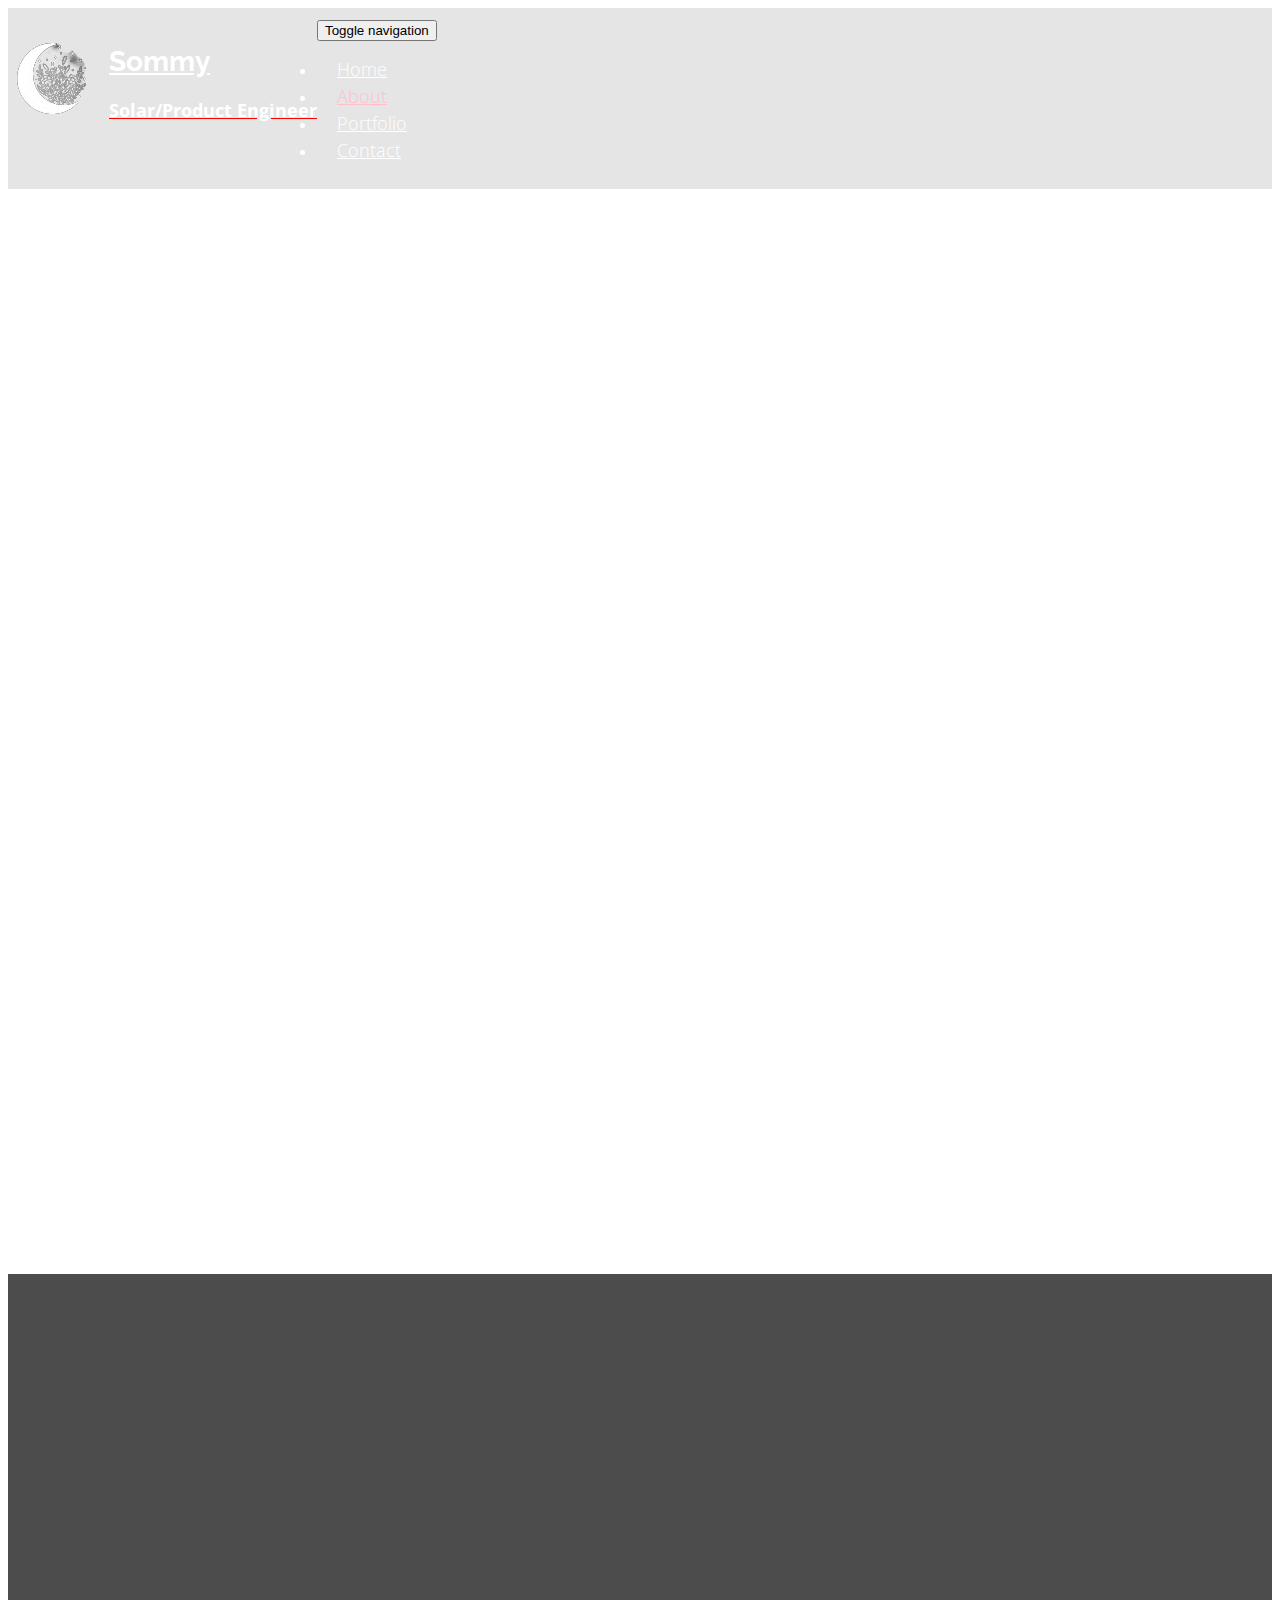
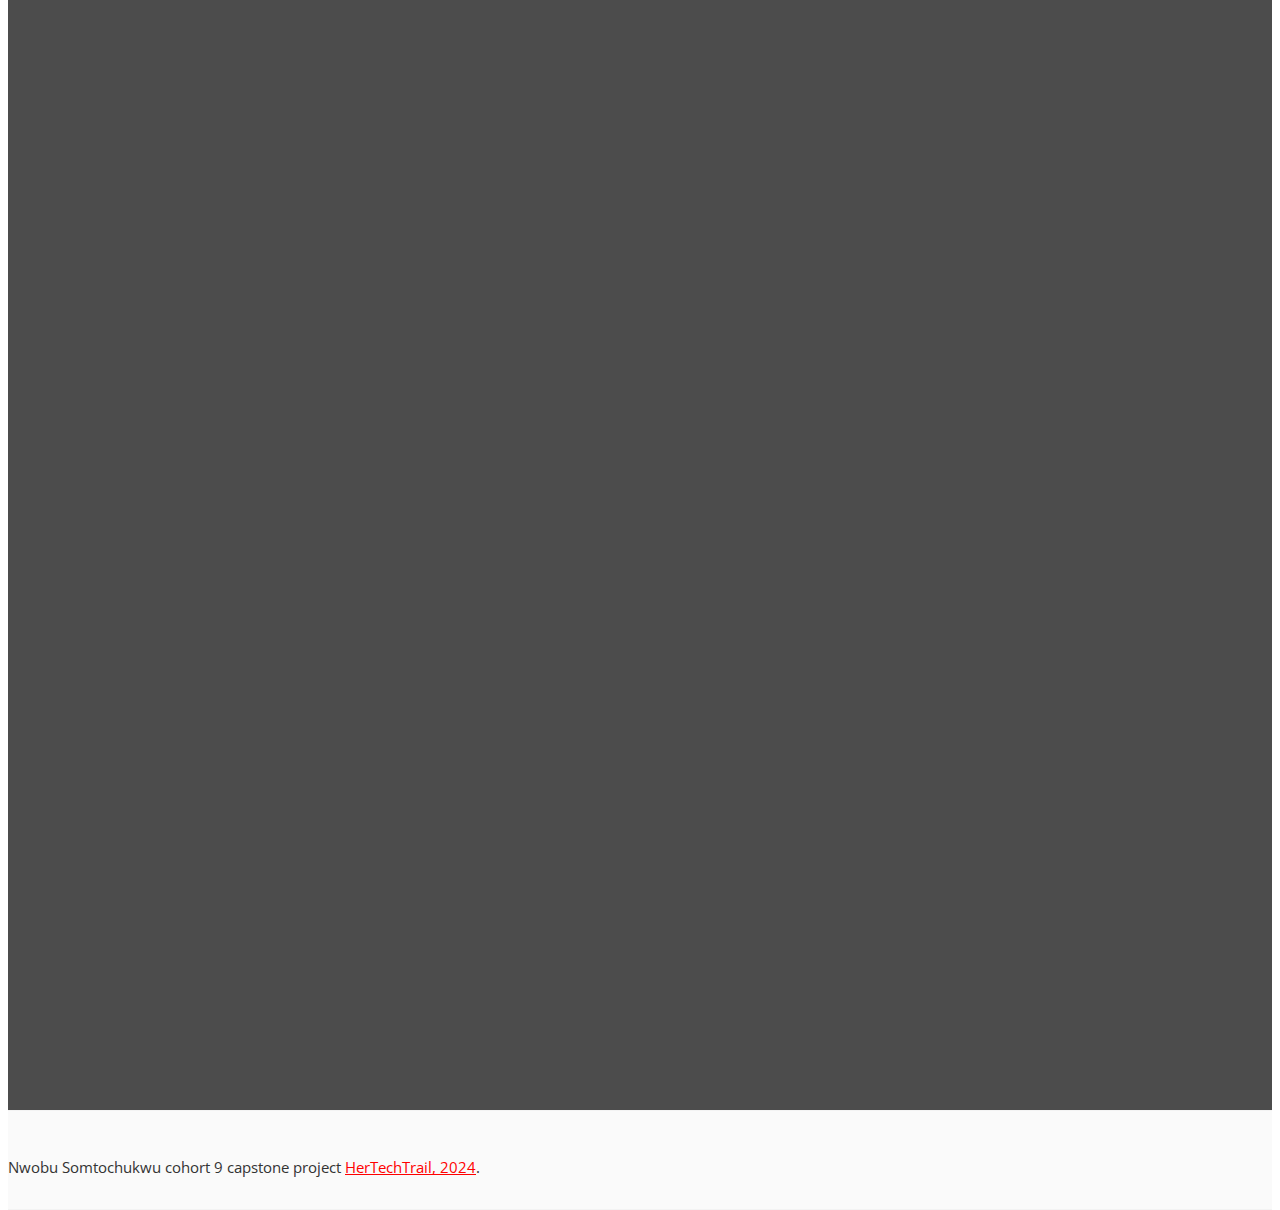
==== commit 998169c0: "New changes" ====
--- a/about.html
+++ b/about.html
@@ -63,7 +63,7 @@
               <!-- logo -->
               <div class="logo smooth-scroll">
                 <a href="#banner"
-                  ><img id="logo" src="images/White_and_Black_Moon_Light_Logo-removebg-preview.png" alt="Worthy"
+                  ><img id="logo" src="images/White_and_Black_Moon_Light_Logo-removebg-preview.png" alt="Sommy"
                 /></a>
               </div>
 
@@ -131,7 +131,7 @@
     <!-- section start -->
 
     <!-- Added margin or space between the header and about section = -->
-    <div style="margin-top: 100px;"
+    <div style="margin-top: 90px;"
       class="section clearfix object-non-visible"
       data-animation-effect="fadeIn"
     >
--- a/css/style.css
+++ b/css/style.css
@@ -22,7 +22,7 @@
   font-size: 15px;
   line-height: 1.5;
   color: #333333;
-  background-color: #ffffff;
+  background-color: white;
   position: relative;
 }
 h1,
@@ -485,7 +485,7 @@
 }
 .main-navigation .navbar-default .navbar-nav > li.active > a {
   background-color: transparent;
-  color: red;
+  color: pink;
 }
 .main-navigation .navbar-default .navbar-nav > li > a:hover,
 .main-navigation .navbar-default .navbar-nav > li.active > a:hover {
@@ -520,7 +520,7 @@
 /* Fixed Header
 ----------------------------------------------------------------------------- */
 .fixed-header-on .header {
-  background-color: rgba(0, 0, 0, 0.95);
+  background-color: black;
   padding: 5px 0;
 }
 .fixed-header-on .site-name {
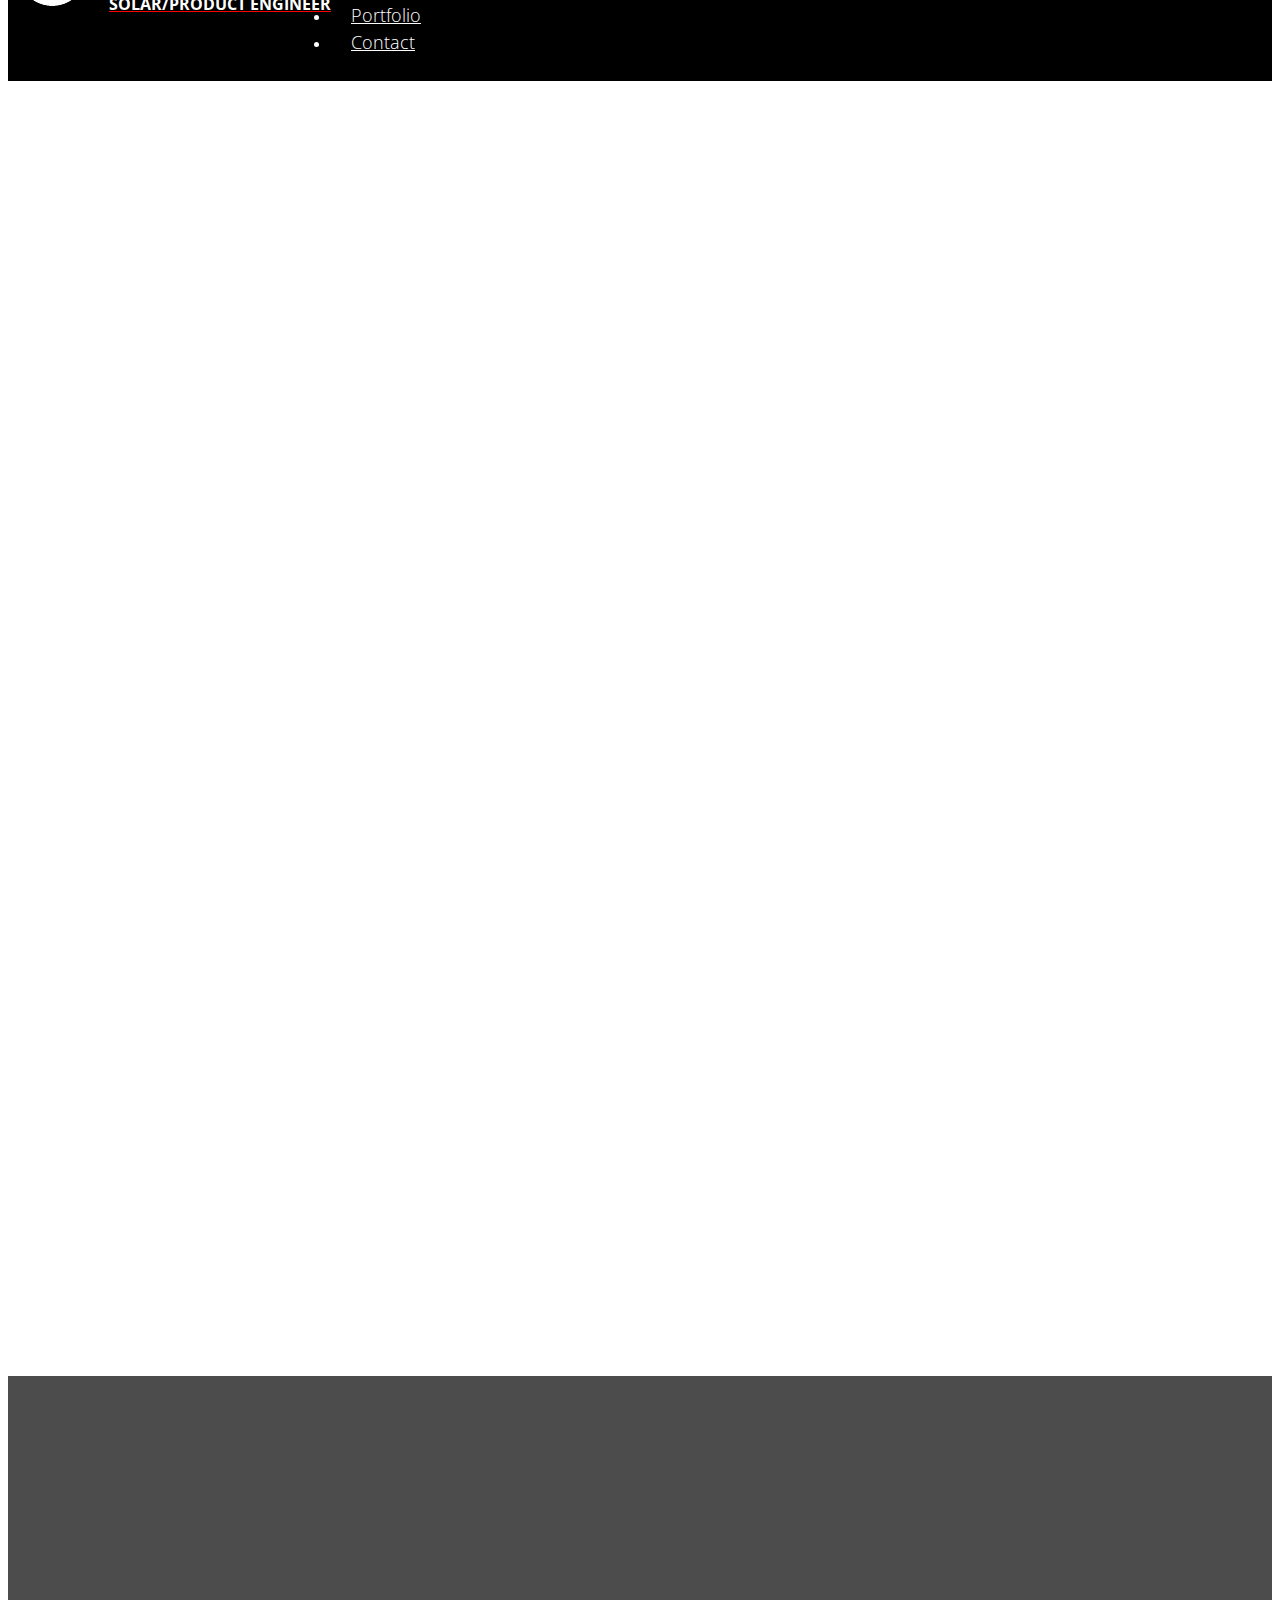
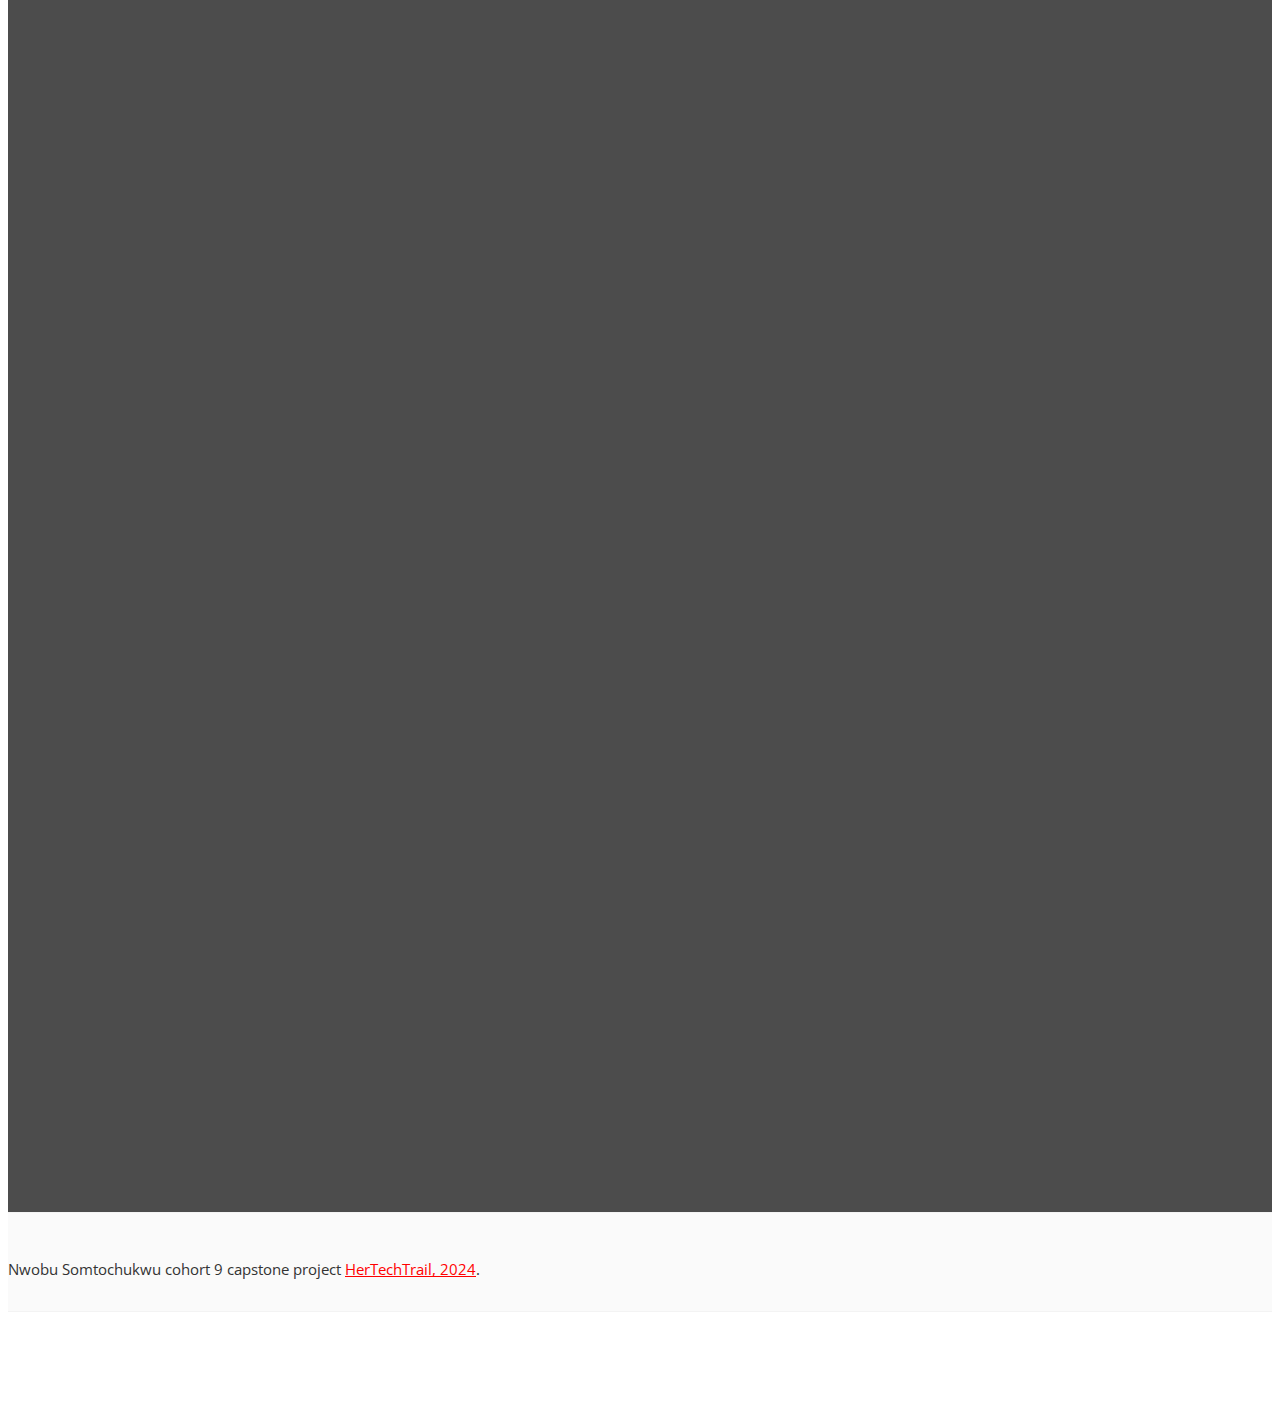
==== commit 8be67e67: "update the code" ====
--- a/about.html
+++ b/about.html
@@ -53,7 +53,7 @@
 
     <!-- header start -->
     <!-- ================ -->
-    <header class="header fixed clearfix navbar navbar-fixed-top">
+    <header class="header fixed clearfix navbar navbar-fixed-top main-header" >
       <div class="container">
         <div class="row">
           <div class="col-md-4">
@@ -63,7 +63,8 @@
               <!-- logo -->
               <div class="logo smooth-scroll">
                 <a href="#banner"
-                  ><img id="logo" src="images/White_and_Black_Moon_Light_Logo-removebg-preview.png" alt="Sommy"
+                  >
+                  <img id="logo" src="images/White_and_Black_Moon_Light_Logo-removebg-preview.png" alt="Sommy"
                 /></a>
               </div>
 
@@ -71,7 +72,8 @@
               <div class="site-name-and-slogan smooth-scroll">
                 <div class="site-name"><a href="#banner"><h2 style="color: white;">Sommy</h2></a></div>
                 <div class="site-slogan mt-n1">
-                  <a target="_blank" href="https://dynamotechtrends.com/"><h4 style="color: white;">Solar/Product Engineer</h4></a>
+                  <a target="_blank" href="https://dynamotechtrends.com/">
+                    <h5 style="color: white;">Solar/Product Engineer</h5></a>
                 </div>
               </div>
             </div>
@@ -131,12 +133,12 @@
     <!-- section start -->
 
     <!-- Added margin or space between the header and about section = -->
-    <div style="margin-top: 90px;"
+    <div style="margin-top: 200px;"
       class="section clearfix object-non-visible"
       data-animation-effect="fadeIn"
     >
     <!-- ================ -->
-    <div class="container">
+    <div class="container" style="margin-top: 100px;">
       <div class="row my-4">
         <div class="col-md-12">
           <h1 id="about" class="title text-center">
--- a/css/style.css
+++ b/css/style.css
@@ -24,6 +24,7 @@
   color: #333333;
   background-color: white;
   position: relative;
+  margin-top: -100px;
 }
 h1,
 h2,
@@ -33,6 +34,13 @@
 h6 {
   color: #333333;
 }
+
+@media (max-width: 767px) {
+  .main-header {
+      margin-top: -100px;
+  }
+}
+
 h1, logo  {
   font-size: 38px;
   font-weight: 700;
@@ -115,8 +123,8 @@
 /* Layout
 ----------------------------------------------------------------------------- */
 .header {
-  color: #ffffff;
-  background-color: rgba(0, 0, 0, 0.1);
+  color: white;
+  background-color: black;
   padding: 10px 0;
   -webkit-transition: all 0.2s ease-in-out;
   -moz-transition: all 0.2s ease-in-out;
@@ -148,7 +156,7 @@
 }
 .banner-caption {
   position: absolute;
-  top: 40%;
+  top: 30%;
   width: 100%;
   z-index: 2;
 }
@@ -170,6 +178,59 @@
   font-style: oblique;
 }
 
+/* Blog post section start */
+/* Blog Section Styles */
+.blog-section {
+  padding: 50px 0;
+  background-color: #f9f9f9;
+}
+
+.blog-section h2 {
+  font-size: 36px;
+  margin-bottom: 30px;
+  color: #333;
+  font-weight: 700;
+}
+
+.blog-post {
+  background-color: #fff;
+  border: 1px solid #ddd;
+  border-radius: 5px;
+  padding: 20px;
+  margin-bottom: 30px;
+  transition: transform 0.3s ease, box-shadow 0.3s ease;
+}
+
+.blog-post:hover {
+  transform: translateY(-10px);
+  box-shadow: 0 4px 20px rgba(0, 0, 0, 0.1);
+}
+
+.blog-image {
+  border-radius: 5px;
+  margin-bottom: 15px;
+}
+
+.blog-post h4 {
+  font-size: 24px;
+  color: #333;
+  margin-bottom: 10px;
+}
+
+.blog-post p {
+  font-size: 16px;
+  color: #666;
+}
+
+.blog-post a {
+  color: #007bff;
+  text-decoration: none;
+}
+
+.blog-post a:hover {
+  text-decoration: underline;
+}
+/* Blog post section end */
 
 /* Backgrounds
 ----------------------------------------------------------------------------- */
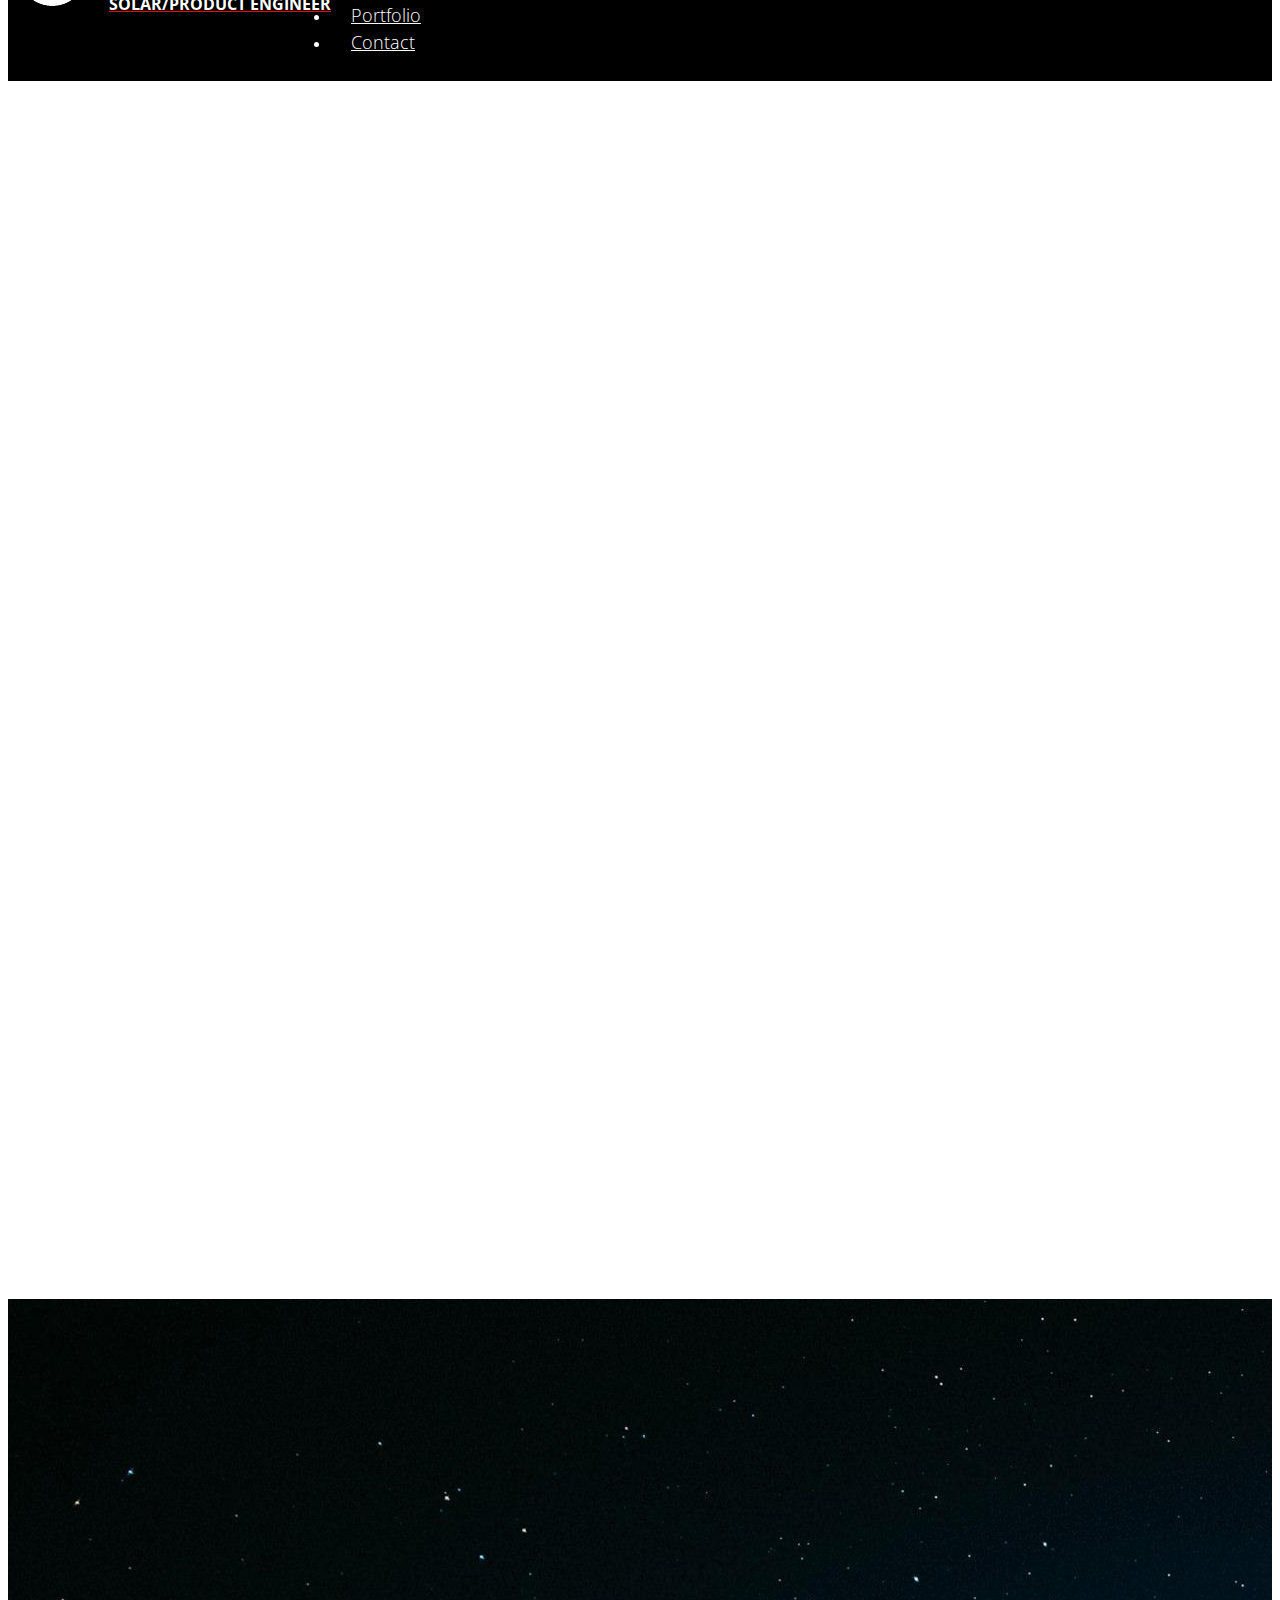
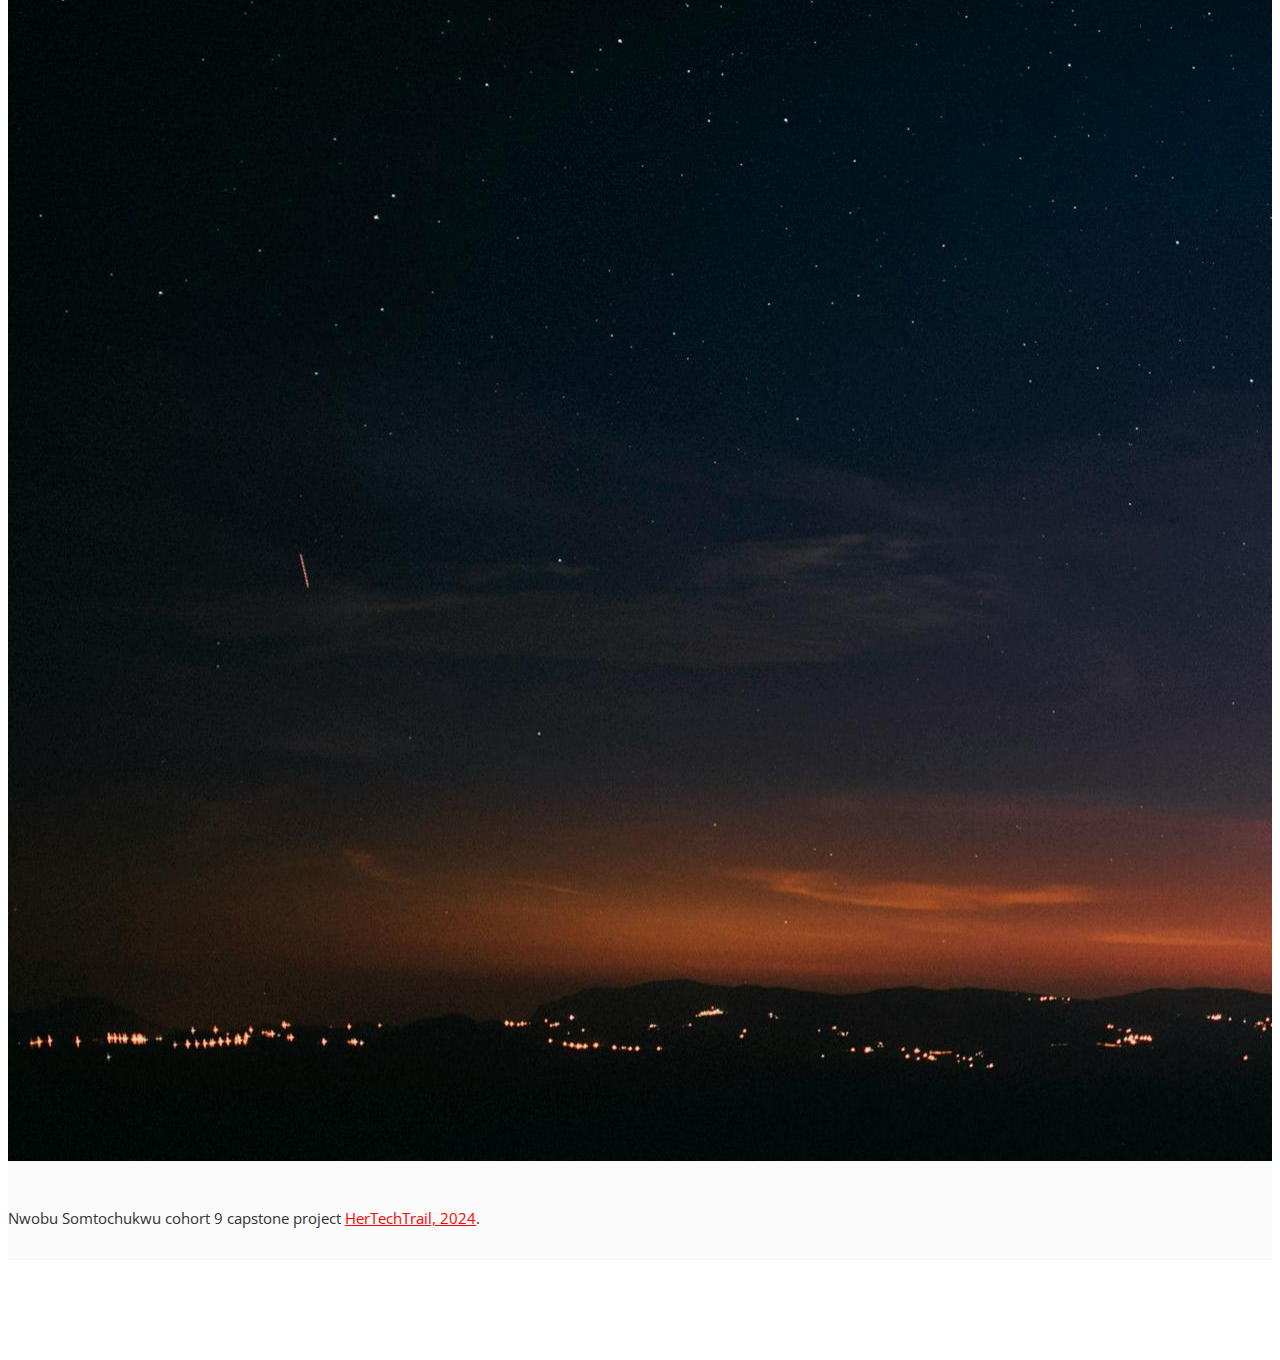
==== commit 7285d493: "changes of background images" ====
--- a/about.html
+++ b/about.html
@@ -19,6 +19,19 @@
     <link rel="shortcut icon" href="images/favicon.ico" />
 
     <!-- Web Fonts -->
+
+     <style>
+        .section {
+        background-image: url(images/bannerr.jpg);
+      }
+
+        .text-white {
+        color: white;
+      }
+       .media-heading {
+        color: palevioletred;
+       }
+     </style>
     <link
       href="http://fonts.googleapis.com/css?family=Open+Sans:400italic,700italic,400,700,300&amp;subset=latin,latin-ext"
       rel="stylesheet"
@@ -141,11 +154,8 @@
     <div class="container" style="margin-top: 100px;">
       <div class="row my-4">
         <div class="col-md-12">
-          <h1 id="about" class="title text-center">
-            About <span>Somtochukwu</span>
-            </h1>
             <p class="lead text-center" >
-              <strong class="cute">Hey, I'm Sommy </strong>
+              <strong class="cute" style="color: white;">Hey, I'm Sommy </strong>
             </p>
             <div class="space"></div>
             <div class="row">
@@ -153,7 +163,7 @@
                 <img src="images/My_Picture.png" alt="My picture" />
                 <div class="space"></div>
               </div>
-              <div class="col-md-6">
+              <div class="col-md-6" style="color: white;">
                 <p>
                   I am an aspiring web designer with a deep passion for creating visually compelling and user-friendly digital experiences. My journey into web design started with a fascination for how design and technology converge to shape the digital landscape. I am committed to continuous learning and improvement, staying abreast of the latest trends and best practices in the industry. My goal is to develop innovative web solutions that not only meet clients' needs but also provide an exceptional user experience. I believe in the power of design to transform ideas into impactful digital realities, and I am dedicated to honing my skills to become a leading web designer in the field.
                 </p>
@@ -186,9 +196,9 @@
 
     <!-- section start -->
     <!-- ================ -->
-    <div class="section translucent-bg bg-image-1 blue">
+    <div class="section translucent gray-pink-paper-texture-background text-white" style="background-image: url(images/bannerr.jpg);">
       <div class="container object-non-visible" data-animation-effect="fadeIn">
-        <h1 id="services" class="text-center title">My Skills and Language</h1>
+        <h1 id="services" class="text-center" style="color: white;"> My Skills and Language</h1>
         <div class="space"></div>
         <div class="row">
           <div class="col-sm-6">
--- a/css/style.css
+++ b/css/style.css
@@ -139,6 +139,7 @@
   min-height: 100%;
   position: relative;
   color: #fff;
+  margin-top: 100px;
 }
 .banner-image {
   vertical-align: middle;
@@ -182,13 +183,12 @@
 /* Blog Section Styles */
 .blog-section {
   padding: 50px 0;
-  background-color: #f9f9f9;
 }
 
 .blog-section h2 {
   font-size: 36px;
   margin-bottom: 30px;
-  color: #333;
+  color: white;
   font-weight: 700;
 }
 
@@ -302,12 +302,12 @@
   z-index: 3;
   position: relative;
 }
-.bg-image-1 {
+/* .bg-image-1 {
   background: url("../images/bg-image-1.jpg") 50% 0px no-repeat;
 }
 .bg-image-2 {
   background: url("../images/bg-image-2.jpg") 50% 0px no-repeat;
-}
+} */
 
 /* Misc
 ----------------------------------------------------------------------------- */
